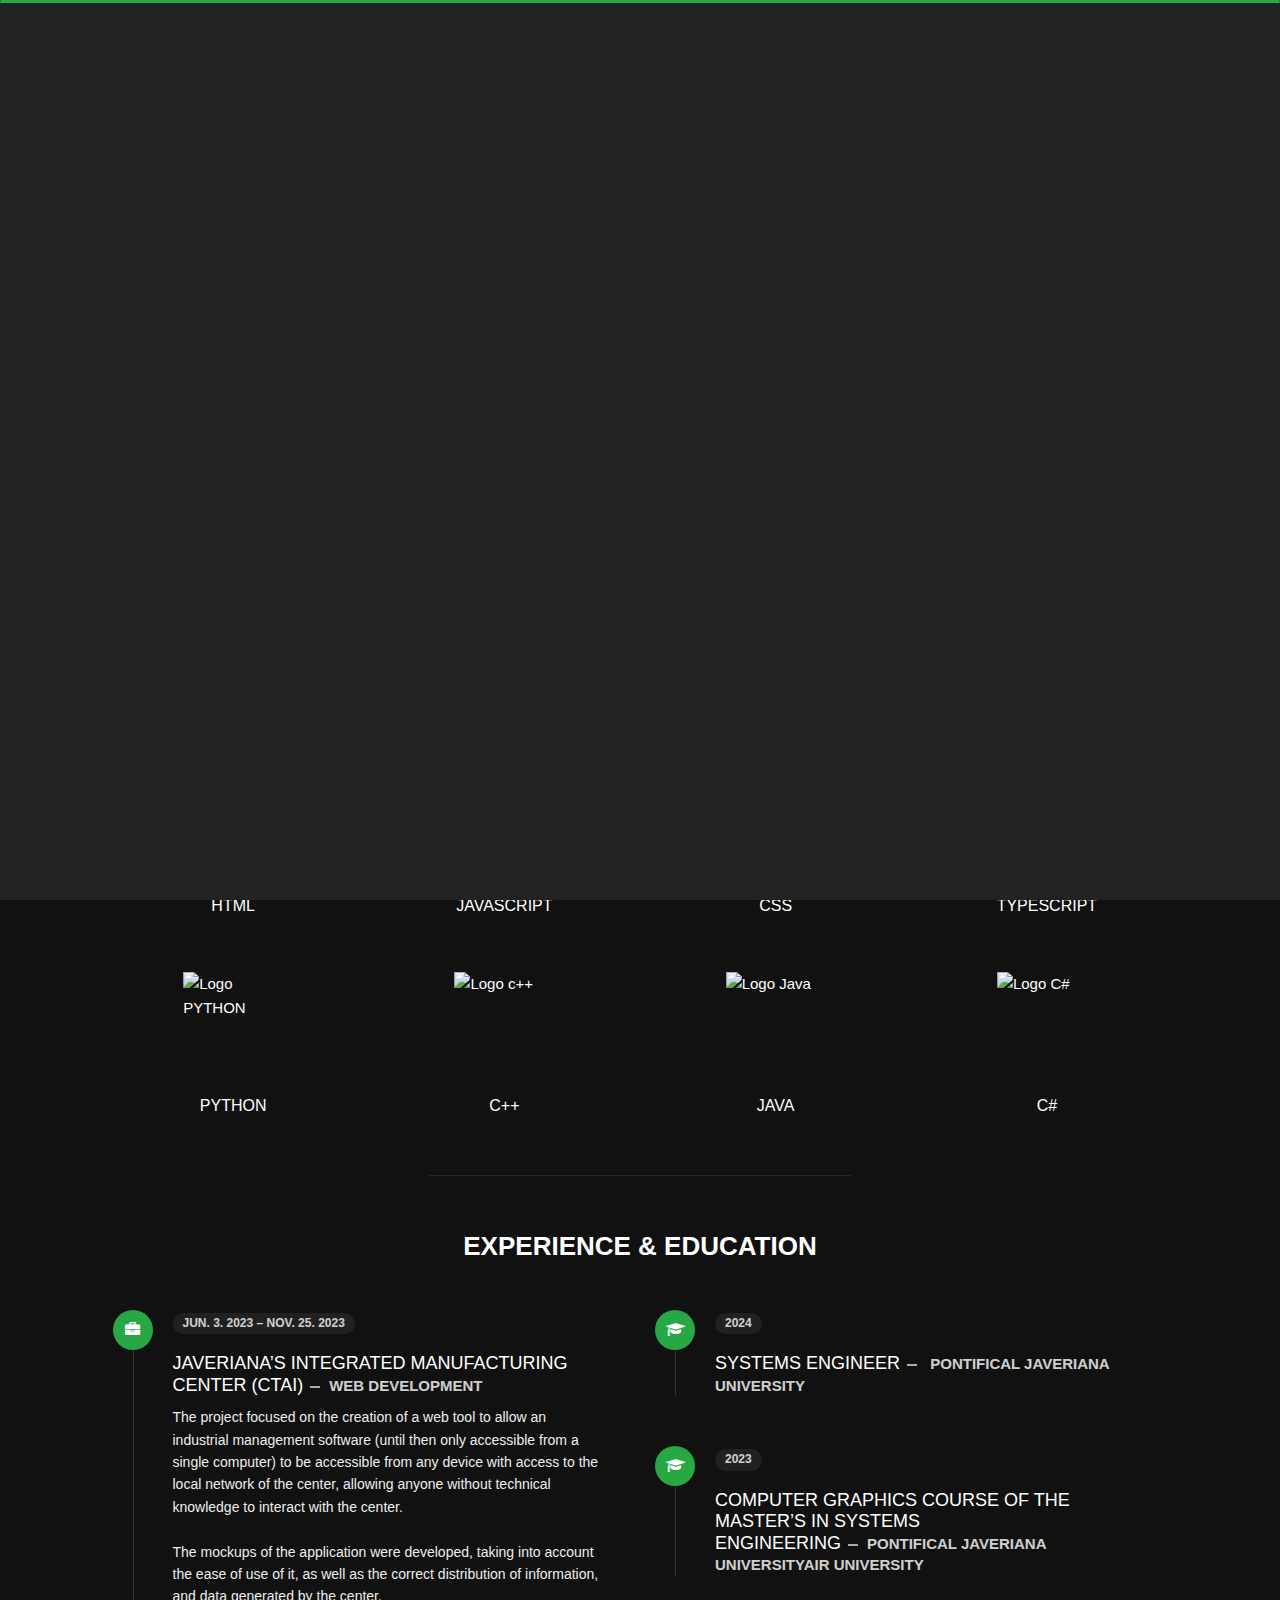
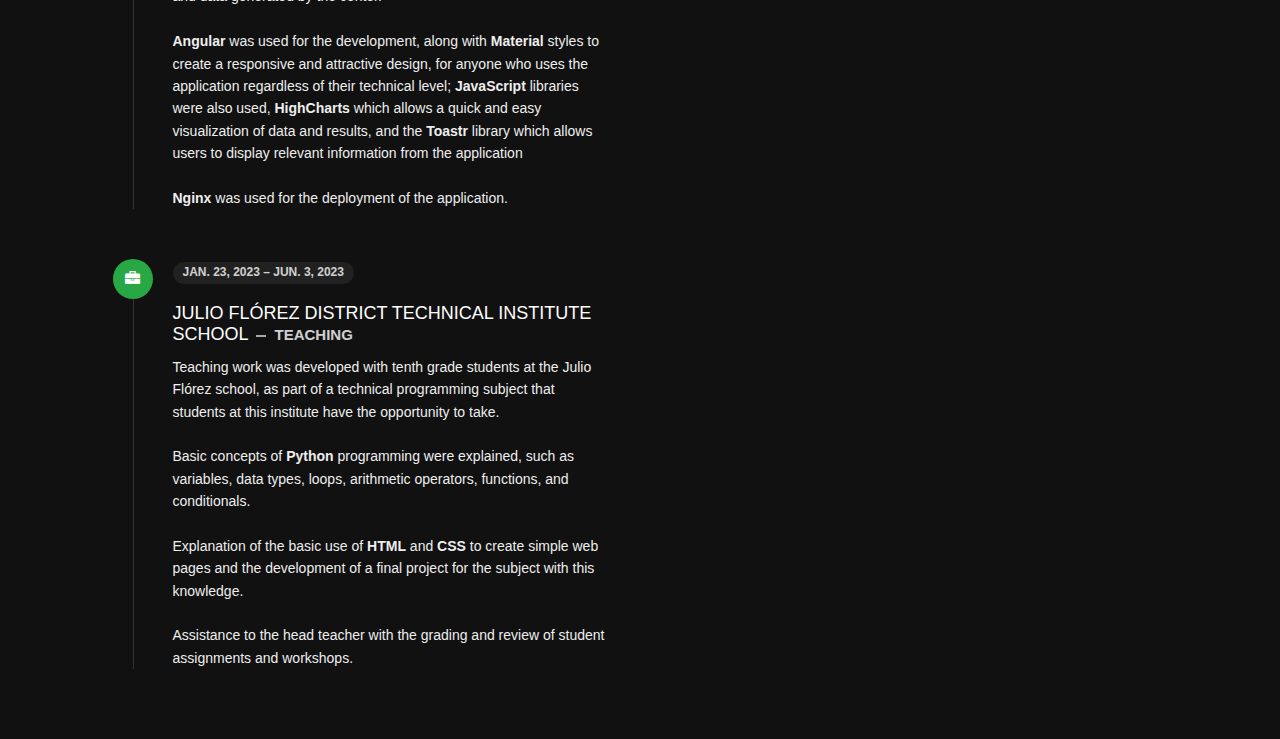
==== about.html @ 134a29f6 "Change" ====
﻿<!DOCTYPE html>
<html lang="en">

<head>
    <meta charset="utf-8">
    <title>About - Inam Personal Portfolio</title>
    <meta name="viewport" content="width=device-width, initial-scale=1">

    <!-- Template Google Fonts -->
    <link href="../../css.css?family=Poppins:400,400i,500,500i,600,600i,700,700i,800,800i,900,900i" rel="stylesheet">
    <link href="../../css-1.css?family=Open+Sans:300,400,400i,600,600i,700" rel="stylesheet">

    <!-- Template CSS Files -->
    <link href="css/bootstrap.min.css" rel="stylesheet">
    <link href="css/preloader.min.css" rel="stylesheet">
    <link href="css/circle.css" rel="stylesheet">
    <link href="css/font-awesome.min.css" rel="stylesheet">
    <link href="css/fm.revealator.jquery.min.css" rel="stylesheet">
    <link href="css/style.css" rel="stylesheet">

    <!-- CSS Skin File -->
    <link href="css/skins/yellow.css" rel="stylesheet">

    <!-- Live Style Switcher - demo only -->
    <link rel="alternate stylesheet" type="text/css" title="blue" href="css/skins/blue.css">
    <link rel="alternate stylesheet" type="text/css" title="green" href="css/skins/green.css">
    <link rel="alternate stylesheet" type="text/css" title="yellow" href="css/skins/yellow.css">
    <link rel="alternate stylesheet" type="text/css" title="blueviolet" href="css/skins/blueviolet.css">
    <link rel="alternate stylesheet" type="text/css" title="goldenrod" href="css/skins/goldenrod.css">
    <link rel="alternate stylesheet" type="text/css" title="magenta" href="css/skins/magenta.css">
    <link rel="alternate stylesheet" type="text/css" title="orange" href="css/skins/orange.css">
    <link rel="alternate stylesheet" type="text/css" title="purple" href="css/skins/purple.css">
    <link rel="alternate stylesheet" type="text/css" title="red" href="css/skins/red.css">
    <link rel="alternate stylesheet" type="text/css" title="yellowgreen" href="css/skins/yellowgreen.css">
    <link rel="stylesheet" type="text/css" href="css/styleswitcher.css">

    <!-- Modernizr JS File -->
    <script src="js/modernizr.custom.js"></script>
</head>

<body class="about">
    <!-- Live Style Switcher Starts - demo only -->

    </div>

    <!-- Live Style Switcher Ends - demo only -->
    <!-- Header Starts -->
    <header class="header" id="navbar-collapse-toggle">
        <!-- Fixed Navigation Starts -->
        <ul class="icon-menu d-none d-lg-block revealator-slideup revealator-once revealator-delay1">
            <li class="icon-box">
                <i class="fa fa-home"></i>
                <a href="index.html">
                    <h2>Home</h2>
                </a>
            </li>
            <li class="icon-box active">
                <i class="fa fa-user"></i>
                <a href="about.html">
                    <h2>About</h2>
                </a>
            </li>
            <li class="icon-box">
                <i class="fa fa-briefcase"></i>
                <a href="portfolio.html">
                    <h2>Portfolio</h2>
                </a>
            </li>
            <li class="icon-box">
                <i class="fa fa-envelope-open"></i>
                <a href="contact.html">
                    <h2>Contact</h2>
                </a>
            </li>
        </ul>
        <!-- Fixed Navigation Ends -->
        <!-- Mobile Menu Starts -->
        <nav role="navigation" class="d-block d-lg-none">
            <div id="menuToggle">
                <input type="checkbox">
                <span></span>
                <span></span>
                <span></span>
                <ul class="list-unstyled" id="menu">
                    <li><a href="index.html"><i class="fa fa-home"></i><span>Home</span></a></li>
                    <li class="active"><a href="about.html"><i class="fa fa-user"></i><span>About</span></a></li>
                    <li><a href="portfolio.html"><i class="fa fa-folder-open"></i><span>Portfolio</span></a></li>
                    <li><a href="contact.html"><i class="fa fa-envelope-open"></i><span>Contact</span></a></li>
                    <li><a href="blog.html"><i class="fa fa-comments"></i><span>Blog</span></a></li>
                </ul>
            </div>
        </nav>
        <!-- Mobile Menu Ends -->
    </header>
    <!-- Header Ends -->
    <!-- Page Title Starts -->
    <section class="title-section text-left text-sm-center revealator-slideup revealator-once revealator-delay1">
        <h1>ABOUT <span>ME</span></h1>
        <span class="title-bg">Resume</span>
    </section>
    <!-- Page Title Ends -->
    <!-- Main Content Starts -->
    <section class="main-content revealator-slideup revealator-once revealator-delay1">
        <div class="container">
            <div class="row">
                <!-- Personal Info Starts -->
                <div class="col-12 col-lg-5 col-xl-6">
                    <div class="row">
                        <div class="col-12">
                            <h3 class="text-uppercase custom-title mb-0 ft-wt-600">personal infos</h3>
                        </div>
                        <div class="col-12 d-block d-sm-none">
                            <img src="img/Me.jpeg" class="img-fluid main-img-mobile" alt="my picture">
                        </div>
                        <div class="col-6">
                            <ul class="about-list list-unstyled open-sans-font">
                                <li> <span class="title">first name :</span> <span
                                        class="value d-block d-sm-inline-block d-lg-block d-xl-inline-block">Mario
                                        Alejandro</span>
                                </li>
                                <li> <span class="title">last name :</span> <span
                                        class="value d-block d-sm-inline-block d-lg-block d-xl-inline-block">Ortiz
                                        Vargas</span> </li>
                                <li> <span class="title">Age :</span> <span
                                        class="value d-block d-sm-inline-block d-lg-block d-xl-inline-block">22
                                        Years</span> </li>
                                <li> <span class="title">Nationality :</span> <span
                                        class="value d-block d-sm-inline-block d-lg-block d-xl-inline-block">Colombian</span>
                                </li>

                            </ul>
                        </div>
                        <div class="col-6">
                            <ul class="about-list list-unstyled open-sans-font">
                                <li> <span class="title">Address :</span> <span
                                        class="value d-block d-sm-inline-block d-lg-block d-xl-inline-block">Bogotá</span>
                                </li>
                                <li> <span class="title">phone :</span> <span
                                        class="value d-block d-sm-inline-block d-lg-block d-xl-inline-block">+57 313
                                        3694 045</span>
                                </li>
                                <li> <span class="title">Email :</span> <span
                                        class="value d-block d-sm-inline-block d-lg-block d-xl-inline-block">mario_alejandrortiz@hotmail.com</span>
                                </li>
                                <li> <span class="title">langages :</span> <span
                                        class="value d-block d-sm-inline-block d-lg-block d-xl-inline-block">Spanish,
                                        English</span> </li>
                            </ul>
                        </div>
                        <!-- <div class="col-12 mt-3">
                        <a class="button" href="#">
                            <span class="button-text">Download CV</span>
                            <span class="button-icon fa fa-download"></span>
                        </a>
                    </div> -->
                    </div>
                </div>
                <!-- Personal Info Ends -->
                <!-- Boxes Starts -->
                <div class="col-12 col-lg-7 col-xl-6 mt-5 mt-lg-0">
                    <div class="row justify-content-center">
                        <div class="col-6">
                            <div class="box-stats with-margin">
                                <h3 class="poppins-font position-relative">1</h3>
                                <p class="open-sans-font m-0 position-relative text-uppercase">year of <span
                                        class="d-block">experience</span></p>
                            </div>
                        </div>
                        <div class="col-6">
                            <div class="box-stats with-margin">
                                <h3 class="poppins-font position-relative">10</h3>
                                <p class="open-sans-font m-0 position-relative text-uppercase">completed <span
                                        class="d-block">projects</span></p>
                            </div>
                        </div>
                        <div class="col-6">
                            <div class="box-stats">
                                <h3 class="poppins-font position-relative">15</h3>
                                <p class="open-sans-font m-0 position-relative text-uppercase">Happy<span
                                        class="d-block">customers</span></p>
                            </div>
                        </div>

                    </div>
                </div>
                <!-- Boxes Ends -->
            </div>
            <hr class="separator">
            <!-- Skills Starts -->
            <div class="row">
                <div class="col-12">
                    <h3
                        class="text-uppercase pb-4 pb-sm-5 mb-3 mb-sm-0 text-left text-sm-center custom-title ft-wt-600">
                        My Skills</h3>
                </div>
                <div class="col-6 col-md-3 mb-3 mb-sm-5 d-flex flex-column align-items-center">
                    <img src="https://upload.wikimedia.org/wikipedia/commons/thumb/6/61/HTML5_logo_and_wordmark.svg/512px-HTML5_logo_and_wordmark.svg.png"
                        alt="Logo HTML5" style="width: 100px; height: 100px;">
                    <h6 class="text-uppercase open-sans-font text-center mt-2 mt-sm-4">html</h6>
                </div>
                <div class="col-6 col-md-3 mb-3 mb-sm-5 d-flex flex-column align-items-center">
                    <img src="https://static.vecteezy.com/system/resources/previews/027/127/463/original/javascript-logo-javascript-icon-transparent-free-png.png"
                        alt="Logo JavaScript" style="width: 100px; height: 100px;">
                    <h6 class="text-uppercase open-sans-font text-center mt-2 mt-sm-4">JavaScript</h6>
                </div>
                <div class="col-6 col-md-3 mb-3 mb-sm-5 d-flex flex-column align-items-center">
                    <img src="https://cdn4.iconfinder.com/data/icons/social-media-logos-6/512/121-css3-512.png"
                        alt="Logo css" style="width: 100px; height: 100px;">
                    <h6 class="text-uppercase open-sans-font text-center mt-2 mt-sm-4">CSS</h6>
                </div>
                <div class="col-6 col-md-3 mb-3 mb-sm-5 d-flex flex-column align-items-center">
                    <img src="https://upload.wikimedia.org/wikipedia/commons/thumb/4/4c/Typescript_logo_2020.svg/2048px-Typescript_logo_2020.svg.png"
                        alt="Logo TYPESCRIPT" style="width: 100px; height: 100px;">
                    <h6 class="text-uppercase open-sans-font text-center mt-2 mt-sm-4">TYPESCRIPT</h6>
                </div>
                <div class="col-6 col-md-3 mb-3 mb-sm-5 d-flex flex-column align-items-center">
                    <img src="https://assets.stickpng.com/images/5848152fcef1014c0b5e4967.png" alt="Logo PYTHON"
                        style="width: 100px; height: 100px;">
                    <h6 class="text-uppercase open-sans-font text-center mt-2 mt-sm-4">PYTHON</h6>
                </div>
                <div class="col-6 col-md-3 mb-3 mb-sm-5 d-flex flex-column align-items-center">
                    <img src="https://upload.wikimedia.org/wikipedia/commons/3/32/C%2B%2B_logo.png" alt="Logo c++"
                        style="width: 100px; height: 100px;">
                    <h6 class="text-uppercase open-sans-font text-center mt-2 mt-sm-4">C++</h6>
                </div>
                <div class="col-6 col-md-3 mb-3 mb-sm-5 d-flex flex-column align-items-center">
                    <img src="https://cdn4.iconfinder.com/data/icons/logos-and-brands/512/181_Java_logo_logos-512.png"
                        alt="Logo Java" style="width: 100px; height: 100px;">
                    <h6 class="text-uppercase open-sans-font text-center mt-2 mt-sm-4">JAVA</h6>
                </div>
                <div class="col-6 col-md-3 mb-3 mb-sm-5 d-flex flex-column align-items-center">
                    <img src="https://seeklogo.com/images/C/c-sharp-c-logo-02F17714BA-seeklogo.com.png" alt="Logo C#"
                        style="width: 100px; height: 100px;">
                    <h6 class="text-uppercase open-sans-font text-center mt-2 mt-sm-4">C#</h6>
                </div>
            </div>
            <!-- Skills Ends -->
            <hr class="separator mt-1">
            <!-- Experience & Education Starts -->
            <div class="row">
                <div class="col-12">
                    <h3 class="text-uppercase pb-5 mb-0 text-left text-sm-center custom-title ft-wt-600">Experience
                        <span>&</span> Education
                    </h3>
                </div>
                <div class="col-lg-6 m-15px-tb">
                    <div class="resume-box">
                        <ul>
                            <li>
                                <div class="icon">
                                    <i class="fa fa-briefcase"></i>
                                </div>
                                <span class="time open-sans-font text-uppercase">Jun. 3. 2023 – Nov. 25. 2023
                                </span>
                                <h5 class="poppins-font text-uppercase">Javeriana’s Integrated Manufacturing Center
                                    (CTAI)<span class="place open-sans-font">Web Development</span></h5>
                                <p class="open-sans-font">
                                    The project focused on the creation of a web tool to allow an industrial
                                    management software (until then only accessible from a single computer) to be
                                    accessible from any device with access to the local network of the center, allowing
                                    anyone without technical knowledge to interact with the center.
                                    <br><br>
                                    The mockups of the application were developed, taking into account the ease of
                                    use of it, as well as the correct distribution of information, and data generated by
                                    the center.
                                    <br><br>
                                    <strong>Angular</strong> was used for the development, along with
                                    <strong>Material</strong> styles to
                                    create a
                                    responsive and attractive design, for anyone who uses the application regardless of
                                    their technical level; <strong>JavaScript</strong> libraries were also used,
                                    <strong>HighCharts</strong> which allows
                                    a
                                    quick and easy visualization of data and results, and the <strong>Toastr</strong> library which
                                    allows
                                    users to display relevant information from the application
                                    <br><br>
                                    <strong>Nginx</strong> was used for the deployment of the application.
                                </p>
                            </li>
                            <li>
                                <div class="icon">
                                    <i class="fa fa-briefcase"></i>
                                </div>
                                <span class="time open-sans-font text-uppercase">Jan. 23, 2023 – Jun. 3, 2023</span>
                                <h5 class="poppins-font text-uppercase">Julio Flórez District Technical Institute School<span
                                        class="place open-sans-font">Teaching</span></h5>
                                <p class="open-sans-font">
                                    Teaching work was developed with tenth grade students at the Julio Flórez school, 
                                    as part of a technical programming subject that students at this institute have the 
                                    opportunity to take.
                                    <br><br>
                                    Basic concepts of <strong>Python</strong> programming were explained, such as variables, data 
                                    types, loops, arithmetic operators, functions, and conditionals.
                                    <br><br>
                                    Explanation of the basic use of <strong>HTML</strong> and <strong>  CSS</strong> to create simple web pages and the 
                                    development of a final project for the subject with this knowledge.
                                    <br><br>
                                    Assistance to the head teacher with the grading and review of student assignments 
                                    and workshops.
                                </p>
                            </li>
                        </ul>
                    </div>
                </div>
                <div class="col-lg-6 m-15px-tb">
                    <div class="resume-box">
                        <ul>
                            <li>
                                <div class="icon">
                                    <i class="fa fa-graduation-cap"></i>
                                </div>
                                <span class="time open-sans-font text-uppercase">2024</span>
                                <h5 class="poppins-font text-uppercase">Systems Engineer<span
                                        class="place open-sans-font"> Pontifical Javeriana University</span></h5>
                               
                            </li>
                            <li>
                                <div class="icon">
                                    <i class="fa fa-graduation-cap"></i>
                                </div>
                                <span class="time open-sans-font text-uppercase">2023</span>
                                <h5 class="poppins-font text-uppercase">Computer Graphics course of the Master’s in Systems Engineering<span
                                        class="place open-sans-font">Pontifical Javeriana UniversityAir University</span></h5>
                            </li>
                           
                        </ul>
                    </div>
                </div>
            </div>
            <!-- Experience & Education Ends -->
        </div>
    </section>
    <!-- Main Content Ends -->

    <!-- Template JS Files -->
    <script src="js/jquery-3.5.0.min.js"></script>
    <script src="js/styleswitcher.js"></script>
    <script src="js/preloader.min.js"></script>
    <script src="js/fm.revealator.jquery.min.js"></script>
    <script src="js/imagesloaded.pkgd.min.js"></script>
    <script src="js/masonry.pkgd.min.js"></script>
    <script src="js/classie.js"></script>
    <script src="js/cbpGridGallery.js"></script>
    <script src="js/jquery.hoverdir.js"></script>
    <script src="js/popper.min.js"></script>
    <script src="js/bootstrap.js"></script>
    <script src="js/custom.js"></script>

</body>

</html>
---- css/preloader.min.css ----
.preloader{position:fixed;top:0;right:0;bottom:0;left:0;background-color:#111;transform-origin:bottom;z-index:111111}.preloader .black_wall{height:100%;background-color:#222;transform-origin:top;animation:preloader_slide 0.5s ease-in-out 0s 1 normal both}.preloader .loader{width:100%;height:3px;position:absolute;border-radius:2px;top:0;right:0;left:0;margin:auto;background-color:#FFC41F;transform-origin:left;animation:loader_running 3s ease-in-out 1s infinite normal both}.preloader.off{animation:preloader_slide 0.5s ease-in-out 0s 1 reverse both}@keyframes loader_running{0%{transform:scaleX(0);transform-origin:left}49%{transform:scaleX(1);transform-origin:left}50%{transform:scaleX(1);transform-origin:right}100%{transform-origin:right;transform:scaleX(0)}}@keyframes preloader_slide{from{transform:scaleY(0)}to{transform:scaleY(1)}}
---- css/circle.css ----
.rect-auto,
.c100.p51 .slice,
.c100.p52 .slice,
.c100.p53 .slice,
.c100.p54 .slice,
.c100.p55 .slice,
.c100.p56 .slice,
.c100.p57 .slice,
.c100.p58 .slice,
.c100.p59 .slice,
.c100.p60 .slice,
.c100.p61 .slice,
.c100.p62 .slice,
.c100.p63 .slice,
.c100.p64 .slice,
.c100.p65 .slice,
.c100.p66 .slice,
.c100.p67 .slice,
.c100.p68 .slice,
.c100.p69 .slice,
.c100.p70 .slice,
.c100.p71 .slice,
.c100.p72 .slice,
.c100.p73 .slice,
.c100.p74 .slice,
.c100.p75 .slice,
.c100.p76 .slice,
.c100.p77 .slice,
.c100.p78 .slice,
.c100.p79 .slice,
.c100.p80 .slice,
.c100.p81 .slice,
.c100.p82 .slice,
.c100.p83 .slice,
.c100.p84 .slice,
.c100.p85 .slice,
.c100.p86 .slice,
.c100.p87 .slice,
.c100.p88 .slice,
.c100.p89 .slice,
.c100.p90 .slice,
.c100.p91 .slice,
.c100.p92 .slice,
.c100.p93 .slice,
.c100.p94 .slice,
.c100.p95 .slice,
.c100.p96 .slice,
.c100.p97 .slice,
.c100.p98 .slice,
.c100.p99 .slice,
.c100.p100 .slice {
  clip: rect(auto, auto, auto, auto);
}
.pie,
.c100 .bar,
.c100.p51 .fill,
.c100.p52 .fill,
.c100.p53 .fill,
.c100.p54 .fill,
.c100.p55 .fill,
.c100.p56 .fill,
.c100.p57 .fill,
.c100.p58 .fill,
.c100.p59 .fill,
.c100.p60 .fill,
.c100.p61 .fill,
.c100.p62 .fill,
.c100.p63 .fill,
.c100.p64 .fill,
.c100.p65 .fill,
.c100.p66 .fill,
.c100.p67 .fill,
.c100.p68 .fill,
.c100.p69 .fill,
.c100.p70 .fill,
.c100.p71 .fill,
.c100.p72 .fill,
.c100.p73 .fill,
.c100.p74 .fill,
.c100.p75 .fill,
.c100.p76 .fill,
.c100.p77 .fill,
.c100.p78 .fill,
.c100.p79 .fill,
.c100.p80 .fill,
.c100.p81 .fill,
.c100.p82 .fill,
.c100.p83 .fill,
.c100.p84 .fill,
.c100.p85 .fill,
.c100.p86 .fill,
.c100.p87 .fill,
.c100.p88 .fill,
.c100.p89 .fill,
.c100.p90 .fill,
.c100.p91 .fill,
.c100.p92 .fill,
.c100.p93 .fill,
.c100.p94 .fill,
.c100.p95 .fill,
.c100.p96 .fill,
.c100.p97 .fill,
.c100.p98 .fill,
.c100.p99 .fill,
.c100.p100 .fill {
  position: absolute;
  border: 0.08em solid #307bbb;
  width: 0.84em;
  height: 0.84em;
  clip: rect(0em, 0.5em, 1em, 0em);
  border-radius: 50%;
  -webkit-transform: rotate(0deg);
  -moz-transform: rotate(0deg);
  -ms-transform: rotate(0deg);
  -o-transform: rotate(0deg);
  transform: rotate(0deg);
}
.pie-fill,
.c100.p51 .bar:after,
.c100.p51 .fill,
.c100.p52 .bar:after,
.c100.p52 .fill,
.c100.p53 .bar:after,
.c100.p53 .fill,
.c100.p54 .bar:after,
.c100.p54 .fill,
.c100.p55 .bar:after,
.c100.p55 .fill,
.c100.p56 .bar:after,
.c100.p56 .fill,
.c100.p57 .bar:after,
.c100.p57 .fill,
.c100.p58 .bar:after,
.c100.p58 .fill,
.c100.p59 .bar:after,
.c100.p59 .fill,
.c100.p60 .bar:after,
.c100.p60 .fill,
.c100.p61 .bar:after,
.c100.p61 .fill,
.c100.p62 .bar:after,
.c100.p62 .fill,
.c100.p63 .bar:after,
.c100.p63 .fill,
.c100.p64 .bar:after,
.c100.p64 .fill,
.c100.p65 .bar:after,
.c100.p65 .fill,
.c100.p66 .bar:after,
.c100.p66 .fill,
.c100.p67 .bar:after,
.c100.p67 .fill,
.c100.p68 .bar:after,
.c100.p68 .fill,
.c100.p69 .bar:after,
.c100.p69 .fill,
.c100.p70 .bar:after,
.c100.p70 .fill,
.c100.p71 .bar:after,
.c100.p71 .fill,
.c100.p72 .bar:after,
.c100.p72 .fill,
.c100.p73 .bar:after,
.c100.p73 .fill,
.c100.p74 .bar:after,
.c100.p74 .fill,
.c100.p75 .bar:after,
.c100.p75 .fill,
.c100.p76 .bar:after,
.c100.p76 .fill,
.c100.p77 .bar:after,
.c100.p77 .fill,
.c100.p78 .bar:after,
.c100.p78 .fill,
.c100.p79 .bar:after,
.c100.p79 .fill,
.c100.p80 .bar:after,
.c100.p80 .fill,
.c100.p81 .bar:after,
.c100.p81 .fill,
.c100.p82 .bar:after,
.c100.p82 .fill,
.c100.p83 .bar:after,
.c100.p83 .fill,
.c100.p84 .bar:after,
.c100.p84 .fill,
.c100.p85 .bar:after,
.c100.p85 .fill,
.c100.p86 .bar:after,
.c100.p86 .fill,
.c100.p87 .bar:after,
.c100.p87 .fill,
.c100.p88 .bar:after,
.c100.p88 .fill,
.c100.p89 .bar:after,
.c100.p89 .fill,
.c100.p90 .bar:after,
.c100.p90 .fill,
.c100.p91 .bar:after,
.c100.p91 .fill,
.c100.p92 .bar:after,
.c100.p92 .fill,
.c100.p93 .bar:after,
.c100.p93 .fill,
.c100.p94 .bar:after,
.c100.p94 .fill,
.c100.p95 .bar:after,
.c100.p95 .fill,
.c100.p96 .bar:after,
.c100.p96 .fill,
.c100.p97 .bar:after,
.c100.p97 .fill,
.c100.p98 .bar:after,
.c100.p98 .fill,
.c100.p99 .bar:after,
.c100.p99 .fill,
.c100.p100 .bar:after,
.c100.p100 .fill {
  -webkit-transform: rotate(180deg);
  -moz-transform: rotate(180deg);
  -ms-transform: rotate(180deg);
  -o-transform: rotate(180deg);
  transform: rotate(180deg);
}
.c100 {
  position: relative;
  font-size: 120px;
  width: 1em;
  height: 1em;
  border-radius: 50%;
  float: left;
  margin: 0 0.1em 0.1em 0;
  background-color: #cccccc;
}
.c100 *,
.c100 *:before,
.c100 *:after {
  -webkit-box-sizing: content-box;
  -moz-box-sizing: content-box;
  box-sizing: content-box;
}
.c100.center {
  float: none;
  margin: 0 auto;
}
.c100.big {
  font-size: 240px;
}
.c100.small {
  font-size: 80px;
}
.c100 > span {
  position: absolute;
  width: 100%;
  z-index: 1;
  left: 0;
  top: 0;
  width: 5em;
  line-height: 5em;
  font-size: 0.2em;
  color: #cccccc;
  display: block;
  text-align: center;
  white-space: nowrap;
  -webkit-transition-property: all;
  -moz-transition-property: all;
  -o-transition-property: all;
  transition-property: all;
  -webkit-transition-duration: 0.2s;
  -moz-transition-duration: 0.2s;
  -o-transition-duration: 0.2s;
  transition-duration: 0.2s;
  -webkit-transition-timing-function: ease-out;
  -moz-transition-timing-function: ease-out;
  -o-transition-timing-function: ease-out;
  transition-timing-function: ease-out;
}
.c100:after {
  position: absolute;
  top: 0.08em;
  left: 0.08em;
  display: block;
  content: " ";
  border-radius: 50%;
  background-color: #f5f5f5;
  width: 0.84em;
  height: 0.84em;
  -webkit-transition-property: all;
  -moz-transition-property: all;
  -o-transition-property: all;
  transition-property: all;
  -webkit-transition-duration: 0.2s;
  -moz-transition-duration: 0.2s;
  -o-transition-duration: 0.2s;
  transition-duration: 0.2s;
  -webkit-transition-timing-function: ease-in;
  -moz-transition-timing-function: ease-in;
  -o-transition-timing-function: ease-in;
  transition-timing-function: ease-in;
}
.c100 .slice {
  position: absolute;
  width: 1em;
  height: 1em;
  clip: rect(0em, 1em, 1em, 0.5em);
}
.c100.p1 .bar {
  -webkit-transform: rotate(3.6deg);
  -moz-transform: rotate(3.6deg);
  -ms-transform: rotate(3.6deg);
  -o-transform: rotate(3.6deg);
  transform: rotate(3.6deg);
}
.c100.p2 .bar {
  -webkit-transform: rotate(7.2deg);
  -moz-transform: rotate(7.2deg);
  -ms-transform: rotate(7.2deg);
  -o-transform: rotate(7.2deg);
  transform: rotate(7.2deg);
}
.c100.p3 .bar {
  -webkit-transform: rotate(10.8deg);
  -moz-transform: rotate(10.8deg);
  -ms-transform: rotate(10.8deg);
  -o-transform: rotate(10.8deg);
  transform: rotate(10.8deg);
}
.c100.p4 .bar {
  -webkit-transform: rotate(14.4deg);
  -moz-transform: rotate(14.4deg);
  -ms-transform: rotate(14.4deg);
  -o-transform: rotate(14.4deg);
  transform: rotate(14.4deg);
}
.c100.p5 .bar {
  -webkit-transform: rotate(18deg);
  -moz-transform: rotate(18deg);
  -ms-transform: rotate(18deg);
  -o-transform: rotate(18deg);
  transform: rotate(18deg);
}
.c100.p6 .bar {
  -webkit-transform: rotate(21.6deg);
  -moz-transform: rotate(21.6deg);
  -ms-transform: rotate(21.6deg);
  -o-transform: rotate(21.6deg);
  transform: rotate(21.6deg);
}
.c100.p7 .bar {
  -webkit-transform: rotate(25.2deg);
  -moz-transform: rotate(25.2deg);
  -ms-transform: rotate(25.2deg);
  -o-transform: rotate(25.2deg);
  transform: rotate(25.2deg);
}
.c100.p8 .bar {
  -webkit-transform: rotate(28.8deg);
  -moz-transform: rotate(28.8deg);
  -ms-transform: rotate(28.8deg);
  -o-transform: rotate(28.8deg);
  transform: rotate(28.8deg);
}
.c100.p9 .bar {
  -webkit-transform: rotate(32.4deg);
  -moz-transform: rotate(32.4deg);
  -ms-transform: rotate(32.4deg);
  -o-transform: rotate(32.4deg);
  transform: rotate(32.4deg);
}
.c100.p10 .bar {
  -webkit-transform: rotate(36deg);
  -moz-transform: rotate(36deg);
  -ms-transform: rotate(36deg);
  -o-transform: rotate(36deg);
  transform: rotate(36deg);
}
.c100.p11 .bar {
  -webkit-transform: rotate(39.6deg);
  -moz-transform: rotate(39.6deg);
  -ms-transform: rotate(39.6deg);
  -o-transform: rotate(39.6deg);
  transform: rotate(39.6deg);
}
.c100.p12 .bar {
  -webkit-transform: rotate(43.2deg);
  -moz-transform: rotate(43.2deg);
  -ms-transform: rotate(43.2deg);
  -o-transform: rotate(43.2deg);
  transform: rotate(43.2deg);
}
.c100.p13 .bar {
  -webkit-transform: rotate(46.800000000000004deg);
  -moz-transform: rotate(46.800000000000004deg);
  -ms-transform: rotate(46.800000000000004deg);
  -o-transform: rotate(46.800000000000004deg);
  transform: rotate(46.800000000000004deg);
}
.c100.p14 .bar {
  -webkit-transform: rotate(50.4deg);
  -moz-transform: rotate(50.4deg);
  -ms-transform: rotate(50.4deg);
  -o-transform: rotate(50.4deg);
  transform: rotate(50.4deg);
}
.c100.p15 .bar {
  -webkit-transform: rotate(54deg);
  -moz-transform: rotate(54deg);
  -ms-transform: rotate(54deg);
  -o-transform: rotate(54deg);
  transform: rotate(54deg);
}
.c100.p16 .bar {
  -webkit-transform: rotate(57.6deg);
  -moz-transform: rotate(57.6deg);
  -ms-transform: rotate(57.6deg);
  -o-transform: rotate(57.6deg);
  transform: rotate(57.6deg);
}
.c100.p17 .bar {
  -webkit-transform: rotate(61.2deg);
  -moz-transform: rotate(61.2deg);
  -ms-transform: rotate(61.2deg);
  -o-transform: rotate(61.2deg);
  transform: rotate(61.2deg);
}
.c100.p18 .bar {
  -webkit-transform: rotate(64.8deg);
  -moz-transform: rotate(64.8deg);
  -ms-transform: rotate(64.8deg);
  -o-transform: rotate(64.8deg);
  transform: rotate(64.8deg);
}
.c100.p19 .bar {
  -webkit-transform: rotate(68.4deg);
  -moz-transform: rotate(68.4deg);
  -ms-transform: rotate(68.4deg);
  -o-transform: rotate(68.4deg);
  transform: rotate(68.4deg);
}
.c100.p20 .bar {
  -webkit-transform: rotate(72deg);
  -moz-transform: rotate(72deg);
  -ms-transform: rotate(72deg);
  -o-transform: rotate(72deg);
  transform: rotate(72deg);
}
.c100.p21 .bar {
  -webkit-transform: rotate(75.60000000000001deg);
  -moz-transform: rotate(75.60000000000001deg);
  -ms-transform: rotate(75.60000000000001deg);
  -o-transform: rotate(75.60000000000001deg);
  transform: rotate(75.60000000000001deg);
}
.c100.p22 .bar {
  -webkit-transform: rotate(79.2deg);
  -moz-transform: rotate(79.2deg);
  -ms-transform: rotate(79.2deg);
  -o-transform: rotate(79.2deg);
  transform: rotate(79.2deg);
}
.c100.p23 .bar {
  -webkit-transform: rotate(82.8deg);
  -moz-transform: rotate(82.8deg);
  -ms-transform: rotate(82.8deg);
  -o-transform: rotate(82.8deg);
  transform: rotate(82.8deg);
}
.c100.p24 .bar {
  -webkit-transform: rotate(86.4deg);
  -moz-transform: rotate(86.4deg);
  -ms-transform: rotate(86.4deg);
  -o-transform: rotate(86.4deg);
  transform: rotate(86.4deg);
}
.c100.p25 .bar {
  -webkit-transform: rotate(90deg);
  -moz-transform: rotate(90deg);
  -ms-transform: rotate(90deg);
  -o-transform: rotate(90deg);
  transform: rotate(90deg);
}
.c100.p26 .bar {
  -webkit-transform: rotate(93.60000000000001deg);
  -moz-transform: rotate(93.60000000000001deg);
  -ms-transform: rotate(93.60000000000001deg);
  -o-transform: rotate(93.60000000000001deg);
  transform: rotate(93.60000000000001deg);
}
.c100.p27 .bar {
  -webkit-transform: rotate(97.2deg);
  -moz-transform: rotate(97.2deg);
  -ms-transform: rotate(97.2deg);
  -o-transform: rotate(97.2deg);
  transform: rotate(97.2deg);
}
.c100.p28 .bar {
  -webkit-transform: rotate(100.8deg);
  -moz-transform: rotate(100.8deg);
  -ms-transform: rotate(100.8deg);
  -o-transform: rotate(100.8deg);
  transform: rotate(100.8deg);
}
.c100.p29 .bar {
  -webkit-transform: rotate(104.4deg);
  -moz-transform: rotate(104.4deg);
  -ms-transform: rotate(104.4deg);
  -o-transform: rotate(104.4deg);
  transform: rotate(104.4deg);
}
.c100.p30 .bar {
  -webkit-transform: rotate(108deg);
  -moz-transform: rotate(108deg);
  -ms-transform: rotate(108deg);
  -o-transform: rotate(108deg);
  transform: rotate(108deg);
}
.c100.p31 .bar {
  -webkit-transform: rotate(111.60000000000001deg);
  -moz-transform: rotate(111.60000000000001deg);
  -ms-transform: rotate(111.60000000000001deg);
  -o-transform: rotate(111.60000000000001deg);
  transform: rotate(111.60000000000001deg);
}
.c100.p32 .bar {
  -webkit-transform: rotate(115.2deg);
  -moz-transform: rotate(115.2deg);
  -ms-transform: rotate(115.2deg);
  -o-transform: rotate(115.2deg);
  transform: rotate(115.2deg);
}
.c100.p33 .bar {
  -webkit-transform: rotate(118.8deg);
  -moz-transform: rotate(118.8deg);
  -ms-transform: rotate(118.8deg);
  -o-transform: rotate(118.8deg);
  transform: rotate(118.8deg);
}
.c100.p34 .bar {
  -webkit-transform: rotate(122.4deg);
  -moz-transform: rotate(122.4deg);
  -ms-transform: rotate(122.4deg);
  -o-transform: rotate(122.4deg);
  transform: rotate(122.4deg);
}
.c100.p35 .bar {
  -webkit-transform: rotate(126deg);
  -moz-transform: rotate(126deg);
  -ms-transform: rotate(126deg);
  -o-transform: rotate(126deg);
  transform: rotate(126deg);
}
.c100.p36 .bar {
  -webkit-transform: rotate(129.6deg);
  -moz-transform: rotate(129.6deg);
  -ms-transform: rotate(129.6deg);
  -o-transform: rotate(129.6deg);
  transform: rotate(129.6deg);
}
.c100.p37 .bar {
  -webkit-transform: rotate(133.20000000000002deg);
  -moz-transform: rotate(133.20000000000002deg);
  -ms-transform: rotate(133.20000000000002deg);
  -o-transform: rotate(133.20000000000002deg);
  transform: rotate(133.20000000000002deg);
}
.c100.p38 .bar {
  -webkit-transform: rotate(136.8deg);
  -moz-transform: rotate(136.8deg);
  -ms-transform: rotate(136.8deg);
  -o-transform: rotate(136.8deg);
  transform: rotate(136.8deg);
}
.c100.p39 .bar {
  -webkit-transform: rotate(140.4deg);
  -moz-transform: rotate(140.4deg);
  -ms-transform: rotate(140.4deg);
  -o-transform: rotate(140.4deg);
  transform: rotate(140.4deg);
}
.c100.p40 .bar {
  -webkit-transform: rotate(144deg);
  -moz-transform: rotate(144deg);
  -ms-transform: rotate(144deg);
  -o-transform: rotate(144deg);
  transform: rotate(144deg);
}
.c100.p41 .bar {
  -webkit-transform: rotate(147.6deg);
  -moz-transform: rotate(147.6deg);
  -ms-transform: rotate(147.6deg);
  -o-transform: rotate(147.6deg);
  transform: rotate(147.6deg);
}
.c100.p42 .bar {
  -webkit-transform: rotate(151.20000000000002deg);
  -moz-transform: rotate(151.20000000000002deg);
  -ms-transform: rotate(151.20000000000002deg);
  -o-transform: rotate(151.20000000000002deg);
  transform: rotate(151.20000000000002deg);
}
.c100.p43 .bar {
  -webkit-transform: rotate(154.8deg);
  -moz-transform: rotate(154.8deg);
  -ms-transform: rotate(154.8deg);
  -o-transform: rotate(154.8deg);
  transform: rotate(154.8deg);
}
.c100.p44 .bar {
  -webkit-transform: rotate(158.4deg);
  -moz-transform: rotate(158.4deg);
  -ms-transform: rotate(158.4deg);
  -o-transform: rotate(158.4deg);
  transform: rotate(158.4deg);
}
.c100.p45 .bar {
  -webkit-transform: rotate(162deg);
  -moz-transform: rotate(162deg);
  -ms-transform: rotate(162deg);
  -o-transform: rotate(162deg);
  transform: rotate(162deg);
}
.c100.p46 .bar {
  -webkit-transform: rotate(165.6deg);
  -moz-transform: rotate(165.6deg);
  -ms-transform: rotate(165.6deg);
  -o-transform: rotate(165.6deg);
  transform: rotate(165.6deg);
}
.c100.p47 .bar {
  -webkit-transform: rotate(169.20000000000002deg);
  -moz-transform: rotate(169.20000000000002deg);
  -ms-transform: rotate(169.20000000000002deg);
  -o-transform: rotate(169.20000000000002deg);
  transform: rotate(169.20000000000002deg);
}
.c100.p48 .bar {
  -webkit-transform: rotate(172.8deg);
  -moz-transform: rotate(172.8deg);
  -ms-transform: rotate(172.8deg);
  -o-transform: rotate(172.8deg);
  transform: rotate(172.8deg);
}
.c100.p49 .bar {
  -webkit-transform: rotate(176.4deg);
  -moz-transform: rotate(176.4deg);
  -ms-transform: rotate(176.4deg);
  -o-transform: rotate(176.4deg);
  transform: rotate(176.4deg);
}
.c100.p50 .bar {
  -webkit-transform: rotate(180deg);
  -moz-transform: rotate(180deg);
  -ms-transform: rotate(180deg);
  -o-transform: rotate(180deg);
  transform: rotate(180deg);
}
.c100.p51 .bar {
  -webkit-transform: rotate(183.6deg);
  -moz-transform: rotate(183.6deg);
  -ms-transform: rotate(183.6deg);
  -o-transform: rotate(183.6deg);
  transform: rotate(183.6deg);
}
.c100.p52 .bar {
  -webkit-transform: rotate(187.20000000000002deg);
  -moz-transform: rotate(187.20000000000002deg);
  -ms-transform: rotate(187.20000000000002deg);
  -o-transform: rotate(187.20000000000002deg);
  transform: rotate(187.20000000000002deg);
}
.c100.p53 .bar {
  -webkit-transform: rotate(190.8deg);
  -moz-transform: rotate(190.8deg);
  -ms-transform: rotate(190.8deg);
  -o-transform: rotate(190.8deg);
  transform: rotate(190.8deg);
}
.c100.p54 .bar {
  -webkit-transform: rotate(194.4deg);
  -moz-transform: rotate(194.4deg);
  -ms-transform: rotate(194.4deg);
  -o-transform: rotate(194.4deg);
  transform: rotate(194.4deg);
}
.c100.p55 .bar {
  -webkit-transform: rotate(198deg);
  -moz-transform: rotate(198deg);
  -ms-transform: rotate(198deg);
  -o-transform: rotate(198deg);
  transform: rotate(198deg);
}
.c100.p56 .bar {
  -webkit-transform: rotate(201.6deg);
  -moz-transform: rotate(201.6deg);
  -ms-transform: rotate(201.6deg);
  -o-transform: rotate(201.6deg);
  transform: rotate(201.6deg);
}
.c100.p57 .bar {
  -webkit-transform: rotate(205.20000000000002deg);
  -moz-transform: rotate(205.20000000000002deg);
  -ms-transform: rotate(205.20000000000002deg);
  -o-transform: rotate(205.20000000000002deg);
  transform: rotate(205.20000000000002deg);
}
.c100.p58 .bar {
  -webkit-transform: rotate(208.8deg);
  -moz-transform: rotate(208.8deg);
  -ms-transform: rotate(208.8deg);
  -o-transform: rotate(208.8deg);
  transform: rotate(208.8deg);
}
.c100.p59 .bar {
  -webkit-transform: rotate(212.4deg);
  -moz-transform: rotate(212.4deg);
  -ms-transform: rotate(212.4deg);
  -o-transform: rotate(212.4deg);
  transform: rotate(212.4deg);
}
.c100.p60 .bar {
  -webkit-transform: rotate(216deg);
  -moz-transform: rotate(216deg);
  -ms-transform: rotate(216deg);
  -o-transform: rotate(216deg);
  transform: rotate(216deg);
}
.c100.p61 .bar {
  -webkit-transform: rotate(219.6deg);
  -moz-transform: rotate(219.6deg);
  -ms-transform: rotate(219.6deg);
  -o-transform: rotate(219.6deg);
  transform: rotate(219.6deg);
}
.c100.p62 .bar {
  -webkit-transform: rotate(223.20000000000002deg);
  -moz-transform: rotate(223.20000000000002deg);
  -ms-transform: rotate(223.20000000000002deg);
  -o-transform: rotate(223.20000000000002deg);
  transform: rotate(223.20000000000002deg);
}
.c100.p63 .bar {
  -webkit-transform: rotate(226.8deg);
  -moz-transform: rotate(226.8deg);
  -ms-transform: rotate(226.8deg);
  -o-transform: rotate(226.8deg);
  transform: rotate(226.8deg);
}
.c100.p64 .bar {
  -webkit-transform: rotate(230.4deg);
  -moz-transform: rotate(230.4deg);
  -ms-transform: rotate(230.4deg);
  -o-transform: rotate(230.4deg);
  transform: rotate(230.4deg);
}
.c100.p65 .bar {
  -webkit-transform: rotate(234deg);
  -moz-transform: rotate(234deg);
  -ms-transform: rotate(234deg);
  -o-transform: rotate(234deg);
  transform: rotate(234deg);
}
.c100.p66 .bar {
  -webkit-transform: rotate(237.6deg);
  -moz-transform: rotate(237.6deg);
  -ms-transform: rotate(237.6deg);
  -o-transform: rotate(237.6deg);
  transform: rotate(237.6deg);
}
.c100.p67 .bar {
  -webkit-transform: rotate(241.20000000000002deg);
  -moz-transform: rotate(241.20000000000002deg);
  -ms-transform: rotate(241.20000000000002deg);
  -o-transform: rotate(241.20000000000002deg);
  transform: rotate(241.20000000000002deg);
}
.c100.p68 .bar {
  -webkit-transform: rotate(244.8deg);
  -moz-transform: rotate(244.8deg);
  -ms-transform: rotate(244.8deg);
  -o-transform: rotate(244.8deg);
  transform: rotate(244.8deg);
}
.c100.p69 .bar {
  -webkit-transform: rotate(248.4deg);
  -moz-transform: rotate(248.4deg);
  -ms-transform: rotate(248.4deg);
  -o-transform: rotate(248.4deg);
  transform: rotate(248.4deg);
}
.c100.p70 .bar {
  -webkit-transform: rotate(252deg);
  -moz-transform: rotate(252deg);
  -ms-transform: rotate(252deg);
  -o-transform: rotate(252deg);
  transform: rotate(252deg);
}
.c100.p71 .bar {
  -webkit-transform: rotate(255.6deg);
  -moz-transform: rotate(255.6deg);
  -ms-transform: rotate(255.6deg);
  -o-transform: rotate(255.6deg);
  transform: rotate(255.6deg);
}
.c100.p72 .bar {
  -webkit-transform: rotate(259.2deg);
  -moz-transform: rotate(259.2deg);
  -ms-transform: rotate(259.2deg);
  -o-transform: rotate(259.2deg);
  transform: rotate(259.2deg);
}
.c100.p73 .bar {
  -webkit-transform: rotate(262.8deg);
  -moz-transform: rotate(262.8deg);
  -ms-transform: rotate(262.8deg);
  -o-transform: rotate(262.8deg);
  transform: rotate(262.8deg);
}
.c100.p74 .bar {
  -webkit-transform: rotate(266.40000000000003deg);
  -moz-transform: rotate(266.40000000000003deg);
  -ms-transform: rotate(266.40000000000003deg);
  -o-transform: rotate(266.40000000000003deg);
  transform: rotate(266.40000000000003deg);
}
.c100.p75 .bar {
  -webkit-transform: rotate(270deg);
  -moz-transform: rotate(270deg);
  -ms-transform: rotate(270deg);
  -o-transform: rotate(270deg);
  transform: rotate(270deg);
}
.c100.p76 .bar {
  -webkit-transform: rotate(273.6deg);
  -moz-transform: rotate(273.6deg);
  -ms-transform: rotate(273.6deg);
  -o-transform: rotate(273.6deg);
  transform: rotate(273.6deg);
}
.c100.p77 .bar {
  -webkit-transform: rotate(277.2deg);
  -moz-transform: rotate(277.2deg);
  -ms-transform: rotate(277.2deg);
  -o-transform: rotate(277.2deg);
  transform: rotate(277.2deg);
}
.c100.p78 .bar {
  -webkit-transform: rotate(280.8deg);
  -moz-transform: rotate(280.8deg);
  -ms-transform: rotate(280.8deg);
  -o-transform: rotate(280.8deg);
  transform: rotate(280.8deg);
}
.c100.p79 .bar {
  -webkit-transform: rotate(284.40000000000003deg);
  -moz-transform: rotate(284.40000000000003deg);
  -ms-transform: rotate(284.40000000000003deg);
  -o-transform: rotate(284.40000000000003deg);
  transform: rotate(284.40000000000003deg);
}
.c100.p80 .bar {
  -webkit-transform: rotate(288deg);
  -moz-transform: rotate(288deg);
  -ms-transform: rotate(288deg);
  -o-transform: rotate(288deg);
  transform: rotate(288deg);
}
.c100.p81 .bar {
  -webkit-transform: rotate(291.6deg);
  -moz-transform: rotate(291.6deg);
  -ms-transform: rotate(291.6deg);
  -o-transform: rotate(291.6deg);
  transform: rotate(291.6deg);
}
.c100.p82 .bar {
  -webkit-transform: rotate(295.2deg);
  -moz-transform: rotate(295.2deg);
  -ms-transform: rotate(295.2deg);
  -o-transform: rotate(295.2deg);
  transform: rotate(295.2deg);
}
.c100.p83 .bar {
  -webkit-transform: rotate(298.8deg);
  -moz-transform: rotate(298.8deg);
  -ms-transform: rotate(298.8deg);
  -o-transform: rotate(298.8deg);
  transform: rotate(298.8deg);
}
.c100.p84 .bar {
  -webkit-transform: rotate(302.40000000000003deg);
  -moz-transform: rotate(302.40000000000003deg);
  -ms-transform: rotate(302.40000000000003deg);
  -o-transform: rotate(302.40000000000003deg);
  transform: rotate(302.40000000000003deg);
}
.c100.p85 .bar {
  -webkit-transform: rotate(306deg);
  -moz-transform: rotate(306deg);
  -ms-transform: rotate(306deg);
  -o-transform: rotate(306deg);
  transform: rotate(306deg);
}
.c100.p86 .bar {
  -webkit-transform: rotate(309.6deg);
  -moz-transform: rotate(309.6deg);
  -ms-transform: rotate(309.6deg);
  -o-transform: rotate(309.6deg);
  transform: rotate(309.6deg);
}
.c100.p87 .bar {
  -webkit-transform: rotate(313.2deg);
  -moz-transform: rotate(313.2deg);
  -ms-transform: rotate(313.2deg);
  -o-transform: rotate(313.2deg);
  transform: rotate(313.2deg);
}
.c100.p88 .bar {
  -webkit-transform: rotate(316.8deg);
  -moz-transform: rotate(316.8deg);
  -ms-transform: rotate(316.8deg);
  -o-transform: rotate(316.8deg);
  transform: rotate(316.8deg);
}
.c100.p89 .bar {
  -webkit-transform: rotate(320.40000000000003deg);
  -moz-transform: rotate(320.40000000000003deg);
  -ms-transform: rotate(320.40000000000003deg);
  -o-transform: rotate(320.40000000000003deg);
  transform: rotate(320.40000000000003deg);
}
.c100.p90 .bar {
  -webkit-transform: rotate(324deg);
  -moz-transform: rotate(324deg);
  -ms-transform: rotate(324deg);
  -o-transform: rotate(324deg);
  transform: rotate(324deg);
}
.c100.p91 .bar {
  -webkit-transform: rotate(327.6deg);
  -moz-transform: rotate(327.6deg);
  -ms-transform: rotate(327.6deg);
  -o-transform: rotate(327.6deg);
  transform: rotate(327.6deg);
}
.c100.p92 .bar {
  -webkit-transform: rotate(331.2deg);
  -moz-transform: rotate(331.2deg);
  -ms-transform: rotate(331.2deg);
  -o-transform: rotate(331.2deg);
  transform: rotate(331.2deg);
}
.c100.p93 .bar {
  -webkit-transform: rotate(334.8deg);
  -moz-transform: rotate(334.8deg);
  -ms-transform: rotate(334.8deg);
  -o-transform: rotate(334.8deg);
  transform: rotate(334.8deg);
}
.c100.p94 .bar {
  -webkit-transform: rotate(338.40000000000003deg);
  -moz-transform: rotate(338.40000000000003deg);
  -ms-transform: rotate(338.40000000000003deg);
  -o-transform: rotate(338.40000000000003deg);
  transform: rotate(338.40000000000003deg);
}
.c100.p95 .bar {
  -webkit-transform: rotate(342deg);
  -moz-transform: rotate(342deg);
  -ms-transform: rotate(342deg);
  -o-transform: rotate(342deg);
  transform: rotate(342deg);
}
.c100.p96 .bar {
  -webkit-transform: rotate(345.6deg);
  -moz-transform: rotate(345.6deg);
  -ms-transform: rotate(345.6deg);
  -o-transform: rotate(345.6deg);
  transform: rotate(345.6deg);
}
.c100.p97 .bar {
  -webkit-transform: rotate(349.2deg);
  -moz-transform: rotate(349.2deg);
  -ms-transform: rotate(349.2deg);
  -o-transform: rotate(349.2deg);
  transform: rotate(349.2deg);
}
.c100.p98 .bar {
  -webkit-transform: rotate(352.8deg);
  -moz-transform: rotate(352.8deg);
  -ms-transform: rotate(352.8deg);
  -o-transform: rotate(352.8deg);
  transform: rotate(352.8deg);
}
.c100.p99 .bar {
  -webkit-transform: rotate(356.40000000000003deg);
  -moz-transform: rotate(356.40000000000003deg);
  -ms-transform: rotate(356.40000000000003deg);
  -o-transform: rotate(356.40000000000003deg);
  transform: rotate(356.40000000000003deg);
}
.c100.p100 .bar {
  -webkit-transform: rotate(360deg);
  -moz-transform: rotate(360deg);
  -ms-transform: rotate(360deg);
  -o-transform: rotate(360deg);
  transform: rotate(360deg);
}
.c100:hover {
  cursor: default;
}

.c100.dark {
  background-color: #777777;
}
.c100.dark .bar,
.c100.dark .fill {
  border-color: #c6ff00 !important;
}
.c100.dark > span {
  color: #777777;
}
.c100.dark:after {
  background-color: #666666;
}
.c100.dark:hover > span {
  color: #c6ff00;
}
.c100.green .bar,
.c100.green .fill {
  border-color: #4db53c !important;
}
.c100.green:hover > span {
  color: #4db53c;
}
.c100.green.dark .bar,
.c100.green.dark .fill {
  border-color: #5fd400 !important;
}
.c100.green.dark:hover > span {
  color: #5fd400;
}
.c100.orange .bar,
.c100.orange .fill {
  border-color: #dd9d22 !important;
}
.c100.orange:hover > span {
  color: #dd9d22;
}
.c100.orange.dark .bar,
.c100.orange.dark .fill {
  border-color: #e08833 !important;
}
.c100.orange.dark:hover > span {
  color: #e08833;
}
---- css/style.css ----
/*
Template Name: Tunis - Personal Portfolio
Author: celtano
Author URI: http://themeforest.net/user/celtano
Description: Tunis - Personal Portfolio
Version: 1.0
*/

/*------------------------------------------------------------------
[Table of contents]
	+ General
	    - Miscellaneous
		- Light Body
		- Buttons
		- Page Title
	+ Header
		- Desktop Navigation
		- Mobile Navigation
	+ Pages
		- Homepage
		+ About
		    - Personal Info List
			- Box Stats
			- Resume
			- Skills
		+ Portfolio
		    - Grid
		    + Slideshow
                - Embedded Videos
                - Carousel
                - Navigation
        + Contact
            - Left Side
            - Contact Form
		+ Blog
            - Latest Posts
            - Pagination
	- Responsive Design Styles
-------------------------------------------------------------------*/

/* [ GENERAL ] */
/*================================================== */

/*** Miscellaneous ***/

html {
  overflow-x: hidden;
  height: 100%;
}

body {
  font-family: 'Poppins', sans-serif;
  font-size: 15px;
  color: #fff;
  font-weight: 500;
  line-height: 1.6;
  position: relative;
  background-size: cover;
  background-position: center;
  height: 100%;
  width: 100%;
  background-color: #111;
}

.poppins-font {
  font-family: 'Poppins', sans-serif;
}

.open-sans-font {
  font-family: 'Open Sans', sans-serif;
}

hr.separator {
  border-top: 1px solid #252525;
  margin: 70px auto 55px;
  max-width: 40%;
}

.ft-wt-600 {
  font-weight: 600;
}

.mb-30 {
  margin-bottom: 30px;
}

.no-transform {
  transform: none !important;
}

.custom-title {
  padding-bottom: 22px;
  font-size: 26px;
}

/*** Light Body ***/

body.light {
  color: #666;
  background-color: #fff;
}

body.home.light .home-details h1 span,
body.light .button .button-text {
  color: #666;
}

body.light .button:hover .button-text {
  color: #fff;
}

body.home.light .home-details h6 {
  color: #777;
}

body.home.light .bg {
  background-image: url(../img/light.jpg);
  background-size: cover;
  background-repeat: no-repeat;
  background-position: top;
  box-shadow: 0 0 7px rgba(0,0,0,.3);
}

body.light .preloader .black_wall {
  background-color: #eee;
}

body.light .preloader {
  background-color: #fff;
}

body.light .title-section h1 {
  color: #666;
}

body.light .title-bg {
  color: rgba(30, 37, 48, 0.07);
}

body.light.about .box-stats {
  border: 1px solid #ddd;
}

body.light.about .c100,
body.light.about .resume-box .time {
  background-color: #eee;
}

body.light.about .resume-box .time,
body.light.about .resume-box p {
  color: #666;
}

body.light.about .resume-box .place:before {
  background-color: #666;
}

body.light.about  .resume-box li:after {
  border-left: 1px solid #ddd;
}

body.light.about .c100 > span {
  color: #666;
}

body.light.about .c100:after {
  background-color: #fff;
}

body.light.portfolio .slideshow figure {
  background-color: #fff;
}

body.light.portfolio .slideshow ul > li:after {
  background: rgba(255,255,255,0.77);
}

body.light.portfolio .slideshow {
  background: rgba(0,0,0,0.7);
}

body.light.contact .contactform input[type=text],
body.light.contact .contactform input[type=email],
body.light.contact .contactform textarea {
  background-color: #fff;
  border: 1px solid #ddd;
  color: #666;
}

body.light.contact  ul.social li a {
  color: #666;
  background: #eee;
}

body.light.contact  ul.social li a:hover {
  color: #fff;
}

body.light.blog .post-content {
  background-color: #f2f2f2;
}

body.light.blog .post-content .entry-header h3 a {
  color: #666;
}

body.light.blog .page-link {
  color: #666;
  background-color: #eee;
  border: 1px solid #eee;
}

body.light.blog-post .meta {
  color: #888;
}

body.light.blog .page-item.active .page-link {
  color: #fff;
}

body.light hr.separator {
  border-top: 1px solid #ddd;
}

@media (min-width: 992px) {
  body.light .header ul.icon-menu li.icon-box {
    background-color: #eee;
  }

  body.light .header ul.icon-menu li.icon-box i {
    color: #666;
  }

  body.light .header ul.icon-menu li.icon-box.active,
  body.light .header ul.icon-menu li.icon-box:hover,
  body.light .header ul.icon-menu li.icon-box.active i,
  body.light .header ul.icon-menu li.icon-box:hover i {
    color: #fff;
  }
}

@media (max-width: 991px) {

  body.light .main-img-mobile {
    border: 4px solid #eee;
  }

  body.light #menuToggle {
    border: 1px solid #ddd;
  }

  body.light #menuToggle,
  body.light #menu {
    background: #eee;
  }

  body.light #menuToggle > span,
  body.light #menuToggle input:checked ~ span {
    background: #666;
  }

  body.light #menu li a {
    color: #666;
  }

  body.light #menu li:after {
    background: #ddd;
  }

  body.light.portfolio .slideshow nav {
    background: #eee;
    border-bottom: 1px solid #ddd;
  }

  body.light.portfolio .slideshow nav span img {
    display: none;
  }

  body.light.portfolio .slideshow nav span.nav-next {
    background-image: url("../img/projects/navigation/right-arrow.png");
    background-size: cover;
  }

  body.light.portfolio .slideshow nav span.nav-prev {
    background-image: url("../img/projects/navigation/left-arrow.png");
    background-size: cover;
  }

  body.light.portfolio .slideshow nav span.nav-close {
    background-image: url("../img/projects/navigation/close-button.png");
    background-size: cover;
  }

  body.light.portfolio .slideshow nav span.nav-next,
  body.light.portfolio .slideshow nav span.nav-prev {
    top: 51px;
  }

  body.light.portfolio .slideshow {
    background: #fff;
  }
}

@media (max-width: 576px) {
  body.light .title-section {
    background: #eee;
    border-bottom: 1px solid #ddd;
  }

  body.light #menuToggle {
    border: 0;
  }

  body.light.portfolio .slideshow nav span.nav-next,
  body.light.portfolio .slideshow nav span.nav-prev {
    top: 31px;
  }
}
/*** Buttons ***/
.button {
  overflow: hidden;
  display: inline-block;
  line-height: 1.4;
  border-radius: 35px;
  white-space: nowrap;
  text-overflow: ellipsis;
  text-align: center;
  cursor: pointer;
  vertical-align: middle;
  user-select: none;
  transition: 250ms all ease-in-out;
  text-transform: uppercase;
  text-decoration: none !important;
  position: relative;
  z-index: 1;
  padding: 16px 70px 16px 35px;
  font-size: 15px;
  font-weight: 600;
  color: #fff;
  background-color: transparent;
  outline: none !important;
}

.button .button-text {
  position: relative;
  z-index: 2;
  color: #fff;
  transition: .3s ease-out all;
}

.button:before {
  z-index: -1;
  content: '';
  position: absolute;
  top: 0;
  bottom: 0;
  left: 0;
  right: 0;
  transform: translateX(100%);
  transition: .3s ease-out all;
}

.button:hover .button-text {
  color: #ffffff;
}

.button:hover:before {
  transform: translateX(0);
}

.button-icon {
  position: absolute;
  right: -1px;
  top: -1px;
  bottom: 0;
  width: 55px;
  height: 55px;
  display: flex;
  justify-content: center;
  align-items: center;
  font-size: 19px;
  color: #ffffff;
  border-radius: 50%;
}

/*** Page Title ***/

.title-section {
  margin: 0 auto;
  width: 100%;
  position: relative;
  padding: 80px 0;
}

.title-section h1 {
  font-size: 56px;
  font-weight: 900;
  color: #fff;
  text-transform: uppercase;
  margin: 0;
}

.title-bg {
  font-size: 110px;
  left: 0;
  letter-spacing: 10px;
  line-height: 0.7;
  position: absolute;
  right: 0;
  top: 50%;
  text-transform: uppercase;
  font-weight: 800;
  -webkit-transform: translateY(-50%);
  -moz-transform: translateY(-50%);
  -ms-transform: translateY(-50%);
  -o-transform: translateY(-50%);
  transform: translateY(-50%);
  color: rgba(255, 255, 255, 0.07);
}

/* [ HEADER ] */
/*================================================== */

/*** Desktop Navigation ***/

@media (min-width: 992px) {

  /*** Navigation ***/

  .header {
    position: fixed;
    right: 30px;
    bottom: 0;
    z-index: 3;
    display: flex;
    align-items: center;
    height: calc(100vh - 200px);
    top: 100px;
    opacity: 1;
    transition: opacity 0.3s;
    -webkit-transition: opacity 0.3s;
  }

  .header.hide-header {
    z-index: 0 !important;
    opacity: 0;
  }

  .header ul.icon-menu {
    margin: 0;
    padding: 0;
  }

  .header ul.icon-menu li.icon-box {
    width: 50px;
    height: 50px;
    list-style: none;
    position: relative;
    display: flex;
    align-items: center;
    transition: .3s;
    margin: 20px 0;
    border-radius: 50%;
    background: #2b2a2a;
  }

  .header ul.icon-menu li.icon-box i {
    color: #ddd;
    font-size: 19px;
    transition: .3s;
  }

  .header ul.icon-menu li.icon-box.active,
  .header ul.icon-menu li.icon-box:hover,
  .header ul.icon-menu li.icon-box.active i,
  .header ul.icon-menu li.icon-box:hover i {
    color: #fff;
  }

  .header .icon-box h2 {
    font-size: 15px;
    font-weight: 500;
  }

  .header .icon-box a {
    display: block;
    padding: 0;
    width: 50px;
    height: 50px;
  }

  .header .icon-box i.fa {
    position: absolute;
    pointer-events: none;
  }

  .header .icon-menu i {
    left: 0;
    right: 0;
    margin: 0 auto;
    display: block;
    text-align: center;
    font-size: 35px;
    top: 15px;
  }

  .header .icon-box h2 {
    z-index: -1;
    position: absolute;
    top: 0;
    right: 0;
    opacity: 0;
    color: #fff;
    line-height: 50px;
    font-weight: 500;
    transition: all .3s;
    border-radius: 30px;
    text-transform: uppercase;
    padding: 0 25px 0 30px;
    height: 50px;
  }

  .header .icon-box a:hover h2 {
    opacity: 1;
    right: 27px;
    margin: 0;
    text-align: center;
    border-radius: 30px 0 0 30px;
  }
}

/* [ Pages ] */
/*================================================== */

/*** Homepage ***/

.home .color-block {
  position: fixed;
  height: 200%;
  width: 100%;
  transform: rotate(-15deg);
  left: -83%;
  top: -50%;
  background-color: #28a745;
}

.home
.home .container-home {
  display: flex;
  align-items: center;
  min-height: 100%;
}

.home .home-details > div {
  max-width: 550px;
  margin: 0 auto;
}

.home .home-details h1 {
  font-size: 51px;
  color: #28a745;
  line-height: 62px;
  font-weight: 700;
  margin: 18px 0 10px;
  position: relative;
  padding-left: 70px;
}
.contact .contactform input[type=text]:focus, .contact .contactform input[type=email]:focus, .contact .contactform textarea:focus, body.light.contact .contactform input[type=text]:focus, body.light.contact .contactform input[type=email]:focus, body.light.contact .contactform textarea:focus, .blog .page-item.active .page-link, .blog .page-link:hover, body.light.blog .page-item.active .page-link, body.light.blog .page-link:hover, .button {
  border: 1px solid #28a745;
}
.home .home-details h1:before, .about .resume-box .icon, .contact ul.social li a:hover, body.light.contact ul.social li a:hover, .preloader .loader, .blog .page-link:hover, .blog .page-item.active .page-link, body.light.blog .page-link:hover, body.light.blog .page-item.active .page-link, .portfolio .grid li figure div, .header ul.icon-menu li.icon-box.active, .header ul.icon-menu li.icon-box:hover, body.light .header ul.icon-menu li.icon-box.active, body.light .header ul.icon-menu li.icon-box:hover, .btn, .header .icon-box h2, .home .color-block, .title-section hr, .portfolio .slideshow .carousel-indicators li.active, .button:before, .button-icon {
  background-color: #28a745;
}
.home h1, .about .box-stats h3, .title-section h1 span, #menu li.active a, body.light #menu li.active a, .blog .post-container:hover .post-content .entry-header h3 a, .blog .post-content .entry-header h3 a:hover, .contact .custom-span-contact i, .portfolio .slideshow figcaption h3, .portfolio .slideshow a, .portfolio .grid figure:hover figcaption, .blog-post .meta i {
  color: #28a745;
}
.pie, .c100 .bar, .c100.p51 .fill, .c100.p52 .fill, .c100.p53 .fill, .c100.p54 .fill, .c100.p55 .fill, .c100.p56 .fill, .c100.p57 .fill, .c100.p58 .fill, .c100.p59 .fill, .c100.p60 .fill, .c100.p61 .fill, .c100.p62 .fill, .c100.p63 .fill, .c100.p64 .fill, .c100.p65 .fill, .c100.p66 .fill, .c100.p67 .fill, .c100.p68 .fill, .c100.p69 .fill, .c100.p70 .fill, .c100.p71 .fill, .c100.p72 .fill, .c100.p73 .fill, .c100.p74 .fill, .c100.p75 .fill, .c100.p76 .fill, .c100.p77 .fill, .c100.p78 .fill, .c100.p79 .fill, .c100.p80 .fill, .c100.p81 .fill, .c100.p82 .fill, .c100.p83 .fill, .c100.p84 .fill, .c100.p85 .fill, .c100.p86 .fill, .c100.p87 .fill, .c100.p88 .fill, .c100.p89 .fill, .c100.p90 .fill, .c100.p91 .fill, .c100.p92 .fill, .c100.p93 .fill, .c100.p94 .fill, .c100.p95 .fill, .c100.p96 .fill, .c100.p97 .fill, .c100.p98 .fill, .c100.p99 .fill, .c100.p100 .fill {
  border: 0.08em solid #28a745;
}
.home .home-details h1:before, .about .resume-box .icon, .contact ul.social li a:hover, body.light.contact ul.social li a:hover, .preloader .loader, .blog .page-link:hover, .blog .page-item.active .page-link, body.light.blog .page-link:hover, body.light.blog .page-item.active .page-link, .portfolio .grid li figure div, .header ul.icon-menu li.icon-box.active, .header ul.icon-menu li.icon-box:hover, body.light .header ul.icon-menu li.icon-box.active, body.light .header ul.icon-menu li.icon-box:hover, .btn, .header .icon-box h2, .home .color-block, .title-section hr, .portfolio .slideshow .carousel-indicators li.active, .button:before, .button-icon {
  background-color: #28a745 !important;
}
.home .home-details h1:before {
  content: '';
  position: absolute;
  left: 0;
  top: 29px;
  height: 4px;
  background-color: #28a745;
  width: 40px;
  border-radius: 10px;
}

.home .home-details h1 span {
  color: #fff;
  display: block;
}

.home .home-details h6 {
  color: #eee;
  font-size: 22px;
  font-weight: 400;
  display: block;
}

.home .home-details p {
  margin: 15px 0 28px;
  font-size: 16px;
  line-height: 35px;
}

/*** About ***/

.about .main-content {
  padding-bottom: 20px;
}

/* Personal Info List */

.about .about-list li:not(:last-child) {
  padding-bottom: 20px;
}

.about .about-list .title {
  opacity: .8;
  text-transform: capitalize;
}

.about .about-list .value {
  font-weight: 600;
}

/* Box Stats */

.about .box-stats {
  padding: 20px 30px 25px 40px;
  border-radius: 5px;
  border: 1px solid #252525;
}

.about .box-stats.with-margin {
  margin-bottom: 30px;
}

.about .box-stats h3 {
  position: relative;
  display: inline-block;
  margin: 0;
  font-size: 50px;
  font-weight: 700;
}

.about .box-stats h3:after {
  content: '+';
  position: absolute;
  right: -24px;
  font-size: 33px;
  font-weight: 300;
  top: 2px;
}

.about .box-stats p {
  padding-left: 45px;
}

.about .box-stats p:before {
  content: "";
  position: absolute;
  left: 0;
  top: 13px;
  width: 30px;
  height: 1px;
  background: #777;
}

/* Resume */

.about .resume-box ul {
  margin: 0;
  padding: 0;
  list-style: none;
}

.about .resume-box li {
  position: relative;
  padding: 0 20px 0 60px;
  margin: 0 0 50px;
}

.about .resume-box li:after {
  content: "";
  position: absolute;
  top: 0;
  left: 20px;
  bottom: 0;
  border-left: 1px solid #333;
}

.about .resume-box .icon {
  width: 40px;
  height: 40px;
  position: absolute;
  left: 0;
  right: 0;
  line-height: 40px;
  text-align: center;
  z-index: 1;
  border-radius: 50%;
  color: #fff;
  background-color: #252525;
}

.about .resume-box .time {
  color: #fff;
  font-size: 12px;
  padding: 1px 10px;
  display: inline-block;
  margin-bottom: 12px;
  border-radius: 20px;
  font-weight: 600;
  background-color: #252525;
  opacity: .8;
}

.about .resume-box h5 {
  font-size: 18px;
  margin: 7px 0 10px;
}

.about .resume-box p {
  margin: 0;
  color: #eee;
  font-size: 14px;
}

.about .resume-box .place {
  opacity: .8;
  font-weight: 600;
  font-size: 15px;
  position: relative;
  padding-left: 26px;
}

.about .resume-box .place:before {
  position: absolute;
  content: '';
  width: 10px;
  height: 2px;
  background-color: #fff;
  left: 7px;
  top: 9px;
  opacity: .8;
}

/* Skills */

.about .c100 {
  float: none !important;
  margin: 0 auto;
  background-color: #252525;
}

.about .c100 > span {
  color: #fff;
}

.about .c100:after {
  background-color: #111;
}

/*** Portfolio ***/
.portfolio .main-content {
  padding-bottom: 60px;
  margin-top: -15px;
}

/* Grid */

.portfolio .grid-gallery ul {
  list-style: none;
  margin: 0;
  padding: 0;
}

.portfolio .grid-gallery figure {
  margin: 0;
}

.portfolio .grid-gallery figure img {
  display: block;
  width: 100%;
  border-radius: 5px;
  transition: .3s;
}

.portfolio .grid-wrap {
  margin: 0 auto;
}

.portfolio .grid {
  margin: 0 auto;
}

.portfolio .grid li {
  width: 33.333333%;
  float: left;
  cursor: pointer;
  padding: 15px;
}

.portfolio .grid figure {
  -webkit-transition: 0.3s;
  transition: 0.3s;
  border-radius: 5px;
  padding: 0;
  position: relative;
  overflow: hidden;
}

.portfolio .grid figure img {
  display: block;
  position: relative;
}

.portfolio .grid li a {
  overflow: hidden;
}

.portfolio .grid li figure div {
  position: absolute;
  width: 100%;
  height: 100%;
  display: -webkit-box;
  display: -webkit-flex;
  display: -ms-flexbox;
  display: flex;
  -webkit-box-align: center;
  -webkit-align-items: center;
  -ms-flex-align: center;
  align-items: center;
  text-align: center;
  justify-content: center;
}

.portfolio .grid li figure div span {
  margin: 0;
  text-transform: uppercase;
  color: #fff;
  font-size: 18px;
}

/* Slideshow */

.portfolio .slideshow {
  position: fixed;
  background: rgba(0,0,0,0.85);
  width: 100%;
  height: 100%;
  top: 0;
  left: 0;
  z-index: 1111;
  opacity: 0;
  visibility: hidden;
  overflow: hidden;
  -webkit-perspective: 1000px;
  perspective: 1000px;
  -webkit-transition: opacity 0.5s, visibility 0s 0.5s;
  transition: opacity 0.5s, visibility 0s 0.5s;
  text-align: left;
}

.portfolio .slideshow-open .slideshow {
  opacity: 1;
  visibility: visible;
  -webkit-transition: opacity 0.5s;
  transition: opacity 0.5s;
}

.portfolio .slideshow ul {
  width: 100%;
  height: 100%;
  -webkit-transform-style: preserve-3d;
  transform-style: preserve-3d;
  -webkit-transform: translate3d(0,0,150px);
  transform: translate3d(0,0,150px);
  -webkit-transition: -webkit-transform 0.5s;
  transition: transform 0.5s;
}

.portfolio .slideshow ul.animatable > li {
  -webkit-transition: -webkit-transform 0.5s;
  transition: transform 0.5s;
}

.portfolio .slideshow-open .slideshow ul {
  -webkit-transform: translate3d(0,0,0);
  transform: translate3d(0,0,0);
}

.portfolio .slideshow ul > li {
  width: 660px;
  position: absolute;
  top: 50%;
  left: 50%;
  margin: -280px 0 0 -330px;
  visibility: hidden;
}

.portfolio .slideshow ul > li.show {
  visibility: visible;
}

.portfolio .slideshow ul > li:after {
  content: '';
  position: absolute;
  width: 100%;
  height: 100%;
  top: 0;
  left: 0;
  background: rgba(0,0,0,0.7);
  -webkit-transition: opacity 0.3s;
  transition: opacity 0.3s;
  z-index: 111;
  border-radius: 10px;
}

.portfolio .slideshow ul > li.current:after {
  visibility: hidden;
  opacity: 0;
  -webkit-transition: opacity 0.3s, visibility 0s 0.3s;
  transition: opacity 0.3s, visibility 0s 0.3s;
}

.portfolio .slideshow figure {
  width: 100%;
  height: 100%;
  background: #252525;
  padding: 30px;
  overflow: auto;
  border-radius: 10px;
}

.portfolio .slideshow a {
  text-decoration: underline;
}

.portfolio .slideshow figcaption {
  margin-bottom: 15px;
}

.portfolio .slideshow figcaption h3 {
  text-transform: uppercase;
  padding: 10px 0 20px;
  font-weight: 700;
  text-align: center;
  font-size: 33px;
}

/* Embedded Videos */

.portfolio .slideshow .videocontainer,
.portfolio .slideshow .responsive-video {
  max-width: 100%;
  border-radius: 4px;
  display: block;
  object-fit: cover;
}

.portfolio .slideshow .videocontainer {
  position: relative;
  padding-bottom: 56.20%;
  padding-top: 0;
  height: 0;
  max-width: 100%;
  overflow: hidden;
  width: 100%;
  display: block;
  margin: 0;
  border-radius: 4px;
}

.portfolio .slideshow .videocontainer iframe,
.portfolio .slideshow .videocontainer object,
.portfolio .slideshow .videocontainer embed {
  position: absolute;
  top: 0;
  left: 0;
  width: 100%;
  height: 100%;
  border: 0;
}

/* Carousel */

.portfolio .slideshow .carousel-indicators {
  bottom: 0;
  background: rgba(0,0,0,.4);
  padding: 10px 0;
  margin: 0;
}

.portfolio .slideshow .carousel-indicators li {
  width: 10px;
  height: 10px;
  border-radius: 50%;
  margin: 0 7px;
  background-color: #fff;
  opacity: 1;
}

/* Navigation */

.portfolio .slideshow nav span {
  position: fixed;
  z-index: 1000;
  text-align: center;
  cursor: pointer;
  padding: 200px 30px;
  color: #fff;
}

.portfolio .slideshow nav span.nav-prev,
.portfolio .slideshow nav span.nav-next {
  top: 50%;
  -webkit-transform: translateY(-50%);
  transform: translateY(-50%);
  font-size: 41px;
  line-height: 58px;
}

.portfolio .slideshow nav span.nav-prev {
  left: 0;
}

.portfolio .slideshow nav span.nav-next {
  right: 0;
}

.portfolio .slideshow nav span.nav-close {
  top: 30px;
  right: 30px;
  padding: 0;
}

/*** Contact ***/
.contact .main-content {
  padding-bottom: 85px;
}
/* Left Side */

.contact .custom-span-contact {
  font-weight: 600;
  padding-left: 50px;
  line-height: 21px;
  padding-top: 5px;
}

.contact .custom-span-contact i {
  left: 0;
  top: 10px;
  font-size: 33px;
}

.contact .custom-span-contact i.fa-phone-square {
  font-size: 39px;
  top: 7px;
}

.contact .custom-span-contact span {
  text-transform: uppercase;
  opacity: .8;
  font-weight: 400;
}

.contact ul.social {
  margin-left: -5px;
}

.contact ul.social li {
  display: inline-block;
}

.contact ul.social li a {
  display: inline-block;
  height: 40px;
  width: 40px;
  line-height: 42px;
  text-align: center;
  color: #fff;
  transition: .3s;
  font-size: 17px;
  margin: 0 6px;
  background: #2b2a2a;
  border-radius: 50%;
}
/* Form */
.contact .contactform input[type=text],
.contact .contactform input[type=email] {
  border: 1px solid #111;
  width: 100%;
  background: #252525;
  color: #fff;
  padding: 11px 26px;
  margin-bottom: 30px;
  border-radius: 30px;
  outline: none !important;
  transition: .3s;
}

.contact .contactform textarea {
  border: 1px solid #111;
  background: #252525;
  color: #fff;
  width: 100%;
  padding: 12px 26px;
  margin-bottom: 20px;
  height: 160px;
  overflow: hidden;
  border-radius: 30px;
  outline: none !important;
  transition: .3s;
}

.contact .contactform .form-message {
  margin: 24px 0;
}

.contact .contactform .output_message {
  display: block;
  color: #fff;
  height: 46px;
  line-height: 46px;
  border-radius: 30px;
}

.contact .contactform .output_message.success {
  background: #28a745;
}

.contact .contactform .output_message.success:before {
  font-family: FontAwesome;
  content: "\f14a";
  padding-right: 10px;
}

.contact .contactform .output_message.error {
  background: #dc3545;
}

.contact .contactform .output_message.error:before {
  font-family: FontAwesome;
  content: "\f071";
  padding-right: 10px;
}

/*** Blog ***/

.blog .main-content {
  padding-bottom: 85px;
}

/* Latest Posts */

.blog .post-container {
  display: block;
}

.blog .post-content {
  background-color: #252525;
  padding: 20px 25px 25px 25px;
  border-radius: 0 0 5px 5px;
}

.blog .post-content .entry-header h3 {
  line-height: 26px;
  cursor: pointer;
}

.blog .post-content .entry-header h3 a {
  text-decoration: none;
  transition: .5s;
}

.blog .post-thumb {
  border-radius: 5px 5px 0 0;
  cursor: pointer;
}

.blog .post-thumb a {
  border-radius: 5px 5px 0 0;
}

.blog .post-container:hover img {
  transform: scale(1.2);
}

.blog .post-thumb a img {
  border-radius: 5px 5px 0 0;
  transition: .3s;
}

.blog .post-content .entry-content p {
  margin: 15px 0 5px;
}

.blog .post-content .entry-header h3 a {
  color: #fff;
  font-size: 20px;
  font-weight: 600;
}

/* pagination */

.blog .pagination {
  margin-bottom: 30px;
}

.blog .page-link {
  color: #fff;
  background-color: #252525;
  border: 1px solid #252525;
  padding: 0;
  margin: 0 10px;
  border-radius: 50% !important;
  width: 43px;
  height: 43px;
  line-height: 43px;
  text-align: center;
  transition: .3s;

}

.blog .page-link:focus,
.blog .page-link:active{
  box-shadow: none !important;
}

.blog .page-link:hover {
  color: #fff !important;
}

/* Blog Post */

.blog-post article {
  max-width: 700px;
  margin: 0 auto;
}

.blog-post article h1 {
  font-weight: 600;
  margin: 13px 0 20px;
}

.blog-post article img {
  border-radius: 5px;
  margin-bottom: 20px;
}

.blog-post .meta {
  color: #eee;
  font-size: 13px;
}

.blog-post .meta span {
  padding-right: 15px;
}

.blog-post .meta i {
  padding-right: 3px;
}

/* [ RESPONSIVE DESIGN STYLES ] */

@media (min-width: 1351px) {
  .portfolio .container-portfolio .grid {
    text-align: left;
  }
}

@media (max-width: 1350px) and (min-width: 992px) {
  .container {
    max-width: calc(100% - 195px);
  }

  .portfolio .container-portfolio {
    max-width: calc(100% - 195px);
  }
}

@media (max-width: 1200px) {
  .home .home-details h1 {
    padding-left: 0;
  }
  .home .home-details h1:before {
    display: none;
  }
}

@media (max-width: 1200px) and (min-width: 992px) {
  .home .home-details h1 {
    font-size: 42px;
    line-height: 52px;
  }
}

@media (max-width: 1100px) and (min-width: 992px) {
  .home .home-details > div {
    max-width: 450px;
  }
}

@media (min-width: 1600px) {
  .home .home-details > div {
    max-width: 600px;
  }
}

@media (min-width: 992px) {
  .home .home-details-container {
    width: 100%;
    height: 100vh;
  }

  body.home {
    overflow: hidden;
  }
}

/* Mobile  Navigation */

@media (max-width: 991px) {

  body.home {
    padding: 25px;
  }

  body.home .main-container {
    padding: 30px 0 !important;
  }

  .home .home-details-container {
    margin: 0 auto;
  }

  .home .home-details {
    padding: 0;
  }

  .main-img-mobile {
    border-radius: 50%;
    width: 270px;
    height: 270px;
    border: 4px solid #252525;
    margin: 0 auto 25px;
    display: block;
  }

  .home .home-details h1 {
    font-size: 38px;
    line-height: 48px;
    margin: 29px 0 13px;
  }

  .home .home-details p {
    margin: 10px 0 23px;
    font-size: 15px;
    line-height: 30px;
  }

  #menuToggle {
    display: inline-block;
    position: fixed;
    top: 30px;
    right: 30px;
    z-index: 1111;
    user-select: none;
    padding: 19px 0 0 16px;
    width: 54px;
    height: 54px;
    border-radius: 5px;
    background: #252525;
  }

  #menuToggle input {
    display: flex;
    width: 54px;
    height: 54px;
    position: absolute;
    cursor: pointer;
    opacity: 0;
    z-index: 2;
    top: 0;
    left: 0;
  }

  #menuToggle > span {
    display: flex;
    width: 23px;
    height: 2px;
    margin-bottom: 5px;
    position: relative;
    background: #ffffff;
    border-radius: 3px;
    z-index: 1;
    transform-origin: 5px 0;
    transition: transform 0.5s cubic-bezier(0.77,0.2,0.05,1.0),
    background 0.5s cubic-bezier(0.77,0.2,0.05,1.0),
    opacity 0.55s ease;
  }

  #menuToggle > span:first-child {
    transform-origin: 0 0;
  }

  #menuToggle > span:nth-last-child(2) {
    transform-origin: 0 100%;
  }

  #menuToggle input:checked ~ span {
    opacity: 1;
    transform: rotate(45deg) translate(4px, 0);
    background: #fff;
  }

  #menuToggle input:checked ~ span:nth-last-child(3) {
    opacity: 0;
    transform: rotate(0deg) scale(0.2, 0.2);
  }

  #menuToggle input:checked ~ span:nth-last-child(2) {
    transform: rotate(-45deg) translate(2px, 4px);
  }

  #menu {
    position: fixed;
    left: 0;
    top: 0;
    width: 100%;
    height: 100%;
    margin: 0;
    padding-top: 60px;
    background-color: #252525;
    -webkit-font-smoothing: antialiased;
    transform-origin: 0 0;
    transform: translate(-100%, 0);
    transition: transform 0.5s cubic-bezier(0.77,0.2,0.05,1.0);
  }

  #menuToggle input:checked ~ ul {
    transform: none;
  }

  #menu li {
    position: relative;
    padding-left: 30px;
  }

  #menu li:after {
    position: absolute;
    content: '';
    height: 1px;
    width: calc(100% - 60px);
    background: #333;
    left: 30px;
  }

  #menu li:last-child:after {
    display: none;
  }

  #menu li.active a span {
    font-weight: 600;
  }

  #menu li a {
    color: #fff;
    text-transform: uppercase;
    transition-delay: 2s;
    font-size: 26px;
    display: block;
    text-decoration: none;
    padding: 14px 0;
    position: relative;
  }

  #menu li a span {
    position: absolute;
    left: 50px;
    font-weight: 400;
  }

  .portfolio .grid li {
    width: 50%;
  }

  .portfolio .grid li figure div {
    display: none !important;
  }

  .portfolio .slideshow {
    background: #252525;
  }

  .portfolio .slideshow nav span {
    padding: 0;
  }

  .portfolio .slideshow ul > li {
    width: 100%;
    height: 100%;
    position: absolute;
    top: 0;
    left: 0;
    right: 0;
    margin: 0;
  }

  .portfolio .slideshow ul > li:after {
    display: none;
  }

  .portfolio .slideshow figure {
    padding: 125px 30px 30px;
    border-radius: 0;
    max-width: 720px;
    margin: 0 auto;
  }

  .portfolio .slideshow nav span.nav-prev,
  .portfolio .slideshow nav span.nav-next {
    top: 35px;
    width: 32px;
    height: 32px;
  }

  .portfolio .slideshow nav span.nav-next {
    right: 30px;
  }

  .portfolio .slideshow nav span.nav-prev {
    left: 30px;
  }

  .portfolio .slideshow nav span.nav-prev img,
  .portfolio .slideshow nav span.nav-next img {
    width: 32px;
    height: 32px;
  }

  .portfolio .slideshow nav span:before {
    display: none;
  }

  .portfolio .slideshow nav span.nav-close {
    top: 35px;
    right: 0;
    left: 0;
    margin: 0 auto;
    width: 32px;
    height: 32px;
    display: block;
    line-height: 0;
  }

  .portfolio .slideshow nav span.nav-close img {
    width: 32px;
    height: 32px;
  }

  .portfolio .slideshow nav {
    position: fixed;
    top: 0;
    width: 100%;
    height: 102px;
    background: #252525;
    z-index: 1;
    border-bottom: 1px solid #333;
  }

  .contact .main-content {
    padding-bottom: 0;
  }
}

@media (max-width: 767px) {
  .home .home-details p {
    font-size: 14px;
    line-height: 28px;
  }
}

@media (max-width: 576px) {

  body {
    font-size: 14px;
  }

  .title-section.revealator-delay1 {
    transform: none !important;
    opacity: 1 !important;
  }

  #menuToggle {
    right: 10px;
    top: 4px;
    padding: 19px 0 0 13px;
    width: 49px;
    height: 49px;
  }

  .home #menuToggle {
    right: 25px;
    top: 25px;
    padding: 17px 0 0 13px;
  }

  #menu li {
    padding-left: 25px;
  }

  #menu li a {
    font-size: 18px;
  }

  #menu li:after {
    width: calc(100% - 50px);
    left: 25px;
  }

  #menu li a span {
    left: 35px;
  }

  .main-content {
    padding-top: 85px;
  }

  .main-content > .container {
    padding: 0 25px;
  }

  .main-img-mobile {
    width: 230px;
    height: 230px;
  }

  .home .home-details h1 {
    font-size: 29px;
    line-height: 39px;
    margin: 18px 0 13px;
  }

  .home .home-details h6 {
    font-size: 19px;
  }

  .title-section {
    padding: 16px 25px 14px;
    background: #252525;
    border-bottom: 1px solid #333;
    margin-bottom: 36px;
    position: fixed;
    right: 0;
    left: 0;
    z-index: 11;
    top: 0;
  }

  .title-section h1 {
    font-size: 26px;
  }

  .title-bg {
    display: none;
  }

  .custom-title {
    font-size: 21px;
  }

  .about .main-content {
    padding-bottom: 0;
  }

  .about .resume-box h5 {
    font-size: 17px;
  }

  .about .box-stats {
    padding: 15px 20px 20px 25px;
  }

  .about .c100 {
    transform: scale(.8);
  }

  .about .box-stats.with-margin {
    margin-bottom: 25px;
  }

  .about .box-stats h3 {
    font-size: 40px;
  }

  .about .box-stats p {
    padding-left: 0;
  }

  .about .box-stats p:before {
    display: none;
  }

  .portfolio .main-content {
    padding-bottom: 10px;
    margin-top: -12px;
  }

  .portfolio .grid li {
    width: 100%;
  }

  .portfolio .main-content > .container {
    padding: 0 10px;
  }

  .portfolio .slideshow figure {
    padding: 85px 25px 25px;
  }

  .portfolio .slideshow figcaption h3 {
    font-size: 25px;
  }

  .portfolio .slideshow nav span.nav-prev,
  .portfolio .slideshow nav span.nav-next {
    top: 9px;
    width: 20px;
    height: 20px;
  }

  .portfolio .slideshow nav span.nav-next {
    right: 20px;
  }

  .portfolio .slideshow nav span.nav-prev {
    left: 20px;
  }

  .portfolio .slideshow nav span.nav-prev img,
  .portfolio .slideshow nav span.nav-next img {
    width: 20px;
    height: 20px;
  }

  .portfolio .slideshow nav span.nav-close {
    top: 21px;
    width: 20px;
    height: 20px;
  }

  .portfolio .slideshow nav span.nav-close img {
    width: 20px;
    height: 20px;
  }

  .portfolio .slideshow nav {
    height: 62px;
  }

  .blog .main-content {
    padding-bottom: 55px;
  }

  .blog-post article h1 {
    font-size: 25px;
  }

  .separator.mt-1 {
    margin-top: 35px !important;
  }
}
---- css/skins/blue.css ----
/* =================================================================== */
/* BLUE #4169e1
====================================================================== */

.home h1,
.about .box-stats h3,
.title-section h1 span,
#menu li.active a,
body.light #menu li.active a,
.blog .post-container:hover .post-content .entry-header h3 a,
.blog .post-content .entry-header h3 a:hover,
.contact .custom-span-contact i,
.portfolio .slideshow figcaption h3,
.portfolio .slideshow a,
.portfolio .grid figure:hover figcaption,
.blog-post .meta i{
	color: #4169e1;
}
.home .home-details h1:before,
.about .resume-box .icon,
.contact ul.social li a:hover,
body.light.contact ul.social li a:hover,
.preloader .loader,
.blog .page-link:hover,
.blog .page-item.active .page-link,
body.light.blog .page-link:hover,
body.light.blog .page-item.active .page-link,
.portfolio .grid li figure div,
.header ul.icon-menu li.icon-box.active, .header ul.icon-menu li.icon-box:hover,
body.light .header ul.icon-menu li.icon-box.active, body.light  .header ul.icon-menu li.icon-box:hover,
.btn,
.header .icon-box h2,
.home .color-block,
.title-section hr,
.portfolio .slideshow .carousel-indicators li.active,
.button:before,
.button-icon{
	background-color: #4169e1;
}
.contact .contactform input[type=text]:focus,
.contact .contactform input[type=email]:focus,
.contact .contactform textarea:focus,
body.light.contact .contactform input[type=text]:focus,
body.light.contact .contactform input[type=email]:focus,
body.light.contact .contactform textarea:focus,
.blog .page-item.active .page-link,
.blog .page-link:hover,
body.light.blog .page-item.active .page-link,
body.light.blog .page-link:hover,
.button{
	border: 1px solid #4169e1;
}
.blog .post-thumb {
	border-bottom: 5px solid #4169e1;
}
.pie, .c100 .bar, .c100.p51 .fill, .c100.p52 .fill, .c100.p53 .fill, .c100.p54 .fill, .c100.p55 .fill, .c100.p56 .fill, .c100.p57 .fill, .c100.p58 .fill, .c100.p59 .fill, .c100.p60 .fill, .c100.p61 .fill, .c100.p62 .fill, .c100.p63 .fill, .c100.p64 .fill, .c100.p65 .fill, .c100.p66 .fill, .c100.p67 .fill, .c100.p68 .fill, .c100.p69 .fill, .c100.p70 .fill, .c100.p71 .fill, .c100.p72 .fill, .c100.p73 .fill, .c100.p74 .fill, .c100.p75 .fill, .c100.p76 .fill, .c100.p77 .fill, .c100.p78 .fill, .c100.p79 .fill, .c100.p80 .fill, .c100.p81 .fill, .c100.p82 .fill, .c100.p83 .fill, .c100.p84 .fill, .c100.p85 .fill, .c100.p86 .fill, .c100.p87 .fill, .c100.p88 .fill, .c100.p89 .fill, .c100.p90 .fill, .c100.p91 .fill, .c100.p92 .fill, .c100.p93 .fill, .c100.p94 .fill, .c100.p95 .fill, .c100.p96 .fill, .c100.p97 .fill, .c100.p98 .fill, .c100.p99 .fill, .c100.p100 .fill {
	border: 0.08em solid #4169e1;
}
---- css/skins/green.css ----
/* =================================================================== */
/* GREEN #72b626
====================================================================== */

.home h1,
.about .box-stats h3,
.title-section h1 span,
#menu li.active a,
body.light #menu li.active a,
.blog .post-container:hover .post-content .entry-header h3 a,
.blog .post-content .entry-header h3 a:hover,
.contact .custom-span-contact i,
.portfolio .slideshow figcaption h3,
.portfolio .slideshow a,
.portfolio .grid figure:hover figcaption,
.blog-post .meta i{
    color: #72b626;
}
.home .home-details h1:before,
.about .resume-box .icon,
.contact ul.social li a:hover,
body.light.contact ul.social li a:hover,
.preloader .loader,
.blog .page-link:hover,
.blog .page-item.active .page-link,
body.light.blog .page-link:hover,
body.light.blog .page-item.active .page-link,
.portfolio .grid li figure div,
.header ul.icon-menu li.icon-box.active, .header ul.icon-menu li.icon-box:hover,
body.light .header ul.icon-menu li.icon-box.active, body.light  .header ul.icon-menu li.icon-box:hover,
.btn,
.header .icon-box h2,
.home .color-block,
.title-section hr,
.portfolio .slideshow .carousel-indicators li.active,
.button:before,
.button-icon{
    background-color: #72b626;
}
.contact .contactform input[type=text]:focus,
.contact .contactform input[type=email]:focus,
.contact .contactform textarea:focus,
body.light.contact .contactform input[type=text]:focus,
body.light.contact .contactform input[type=email]:focus,
body.light.contact .contactform textarea:focus,
.blog .page-item.active .page-link,
.blog .page-link:hover,
body.light.blog .page-item.active .page-link,
body.light.blog .page-link:hover,
.button{
    border: 1px solid #72b626;
}
.blog .post-thumb {
    border-bottom: 5px solid #72b626;
}
.pie, .c100 .bar, .c100.p51 .fill, .c100.p52 .fill, .c100.p53 .fill, .c100.p54 .fill, .c100.p55 .fill, .c100.p56 .fill, .c100.p57 .fill, .c100.p58 .fill, .c100.p59 .fill, .c100.p60 .fill, .c100.p61 .fill, .c100.p62 .fill, .c100.p63 .fill, .c100.p64 .fill, .c100.p65 .fill, .c100.p66 .fill, .c100.p67 .fill, .c100.p68 .fill, .c100.p69 .fill, .c100.p70 .fill, .c100.p71 .fill, .c100.p72 .fill, .c100.p73 .fill, .c100.p74 .fill, .c100.p75 .fill, .c100.p76 .fill, .c100.p77 .fill, .c100.p78 .fill, .c100.p79 .fill, .c100.p80 .fill, .c100.p81 .fill, .c100.p82 .fill, .c100.p83 .fill, .c100.p84 .fill, .c100.p85 .fill, .c100.p86 .fill, .c100.p87 .fill, .c100.p88 .fill, .c100.p89 .fill, .c100.p90 .fill, .c100.p91 .fill, .c100.p92 .fill, .c100.p93 .fill, .c100.p94 .fill, .c100.p95 .fill, .c100.p96 .fill, .c100.p97 .fill, .c100.p98 .fill, .c100.p99 .fill, .c100.p100 .fill {
    border: 0.08em solid #72b626;
}
---- css/skins/blueviolet.css ----
/* =================================================================== */
/* BLUEVIOLET #8a2be2
====================================================================== */

.home h1,
.about .box-stats h3,
.title-section h1 span,
#menu li.active a,
body.light #menu li.active a,
.blog .post-container:hover .post-content .entry-header h3 a,
.blog .post-content .entry-header h3 a:hover,
.contact .custom-span-contact i,
.portfolio .slideshow figcaption h3,
.portfolio .slideshow a,
.portfolio .grid figure:hover figcaption,
.blog-post .meta i{
	color: #8a2be2;
}
.home .home-details h1:before,
.about .resume-box .icon,
.contact ul.social li a:hover,
body.light.contact ul.social li a:hover,
.preloader .loader,
.blog .page-link:hover,
.blog .page-item.active .page-link,
body.light.blog .page-link:hover,
body.light.blog .page-item.active .page-link,
.portfolio .grid li figure div,
.header ul.icon-menu li.icon-box.active, .header ul.icon-menu li.icon-box:hover,
body.light .header ul.icon-menu li.icon-box.active, body.light  .header ul.icon-menu li.icon-box:hover,
.btn,
.header .icon-box h2,
.home .color-block,
.title-section hr,
.portfolio .slideshow .carousel-indicators li.active,
.button:before,
.button-icon{
	background-color: #8a2be2;
}
.contact .contactform input[type=text]:focus,
.contact .contactform input[type=email]:focus,
.contact .contactform textarea:focus,
body.light.contact .contactform input[type=text]:focus,
body.light.contact .contactform input[type=email]:focus,
body.light.contact .contactform textarea:focus,
.blog .page-item.active .page-link,
.blog .page-link:hover,
body.light.blog .page-item.active .page-link,
body.light.blog .page-link:hover,
.button{
	border: 1px solid #8a2be2;
}
.blog .post-thumb {
	border-bottom: 5px solid #8a2be2;
}
.pie, .c100 .bar, .c100.p51 .fill, .c100.p52 .fill, .c100.p53 .fill, .c100.p54 .fill, .c100.p55 .fill, .c100.p56 .fill, .c100.p57 .fill, .c100.p58 .fill, .c100.p59 .fill, .c100.p60 .fill, .c100.p61 .fill, .c100.p62 .fill, .c100.p63 .fill, .c100.p64 .fill, .c100.p65 .fill, .c100.p66 .fill, .c100.p67 .fill, .c100.p68 .fill, .c100.p69 .fill, .c100.p70 .fill, .c100.p71 .fill, .c100.p72 .fill, .c100.p73 .fill, .c100.p74 .fill, .c100.p75 .fill, .c100.p76 .fill, .c100.p77 .fill, .c100.p78 .fill, .c100.p79 .fill, .c100.p80 .fill, .c100.p81 .fill, .c100.p82 .fill, .c100.p83 .fill, .c100.p84 .fill, .c100.p85 .fill, .c100.p86 .fill, .c100.p87 .fill, .c100.p88 .fill, .c100.p89 .fill, .c100.p90 .fill, .c100.p91 .fill, .c100.p92 .fill, .c100.p93 .fill, .c100.p94 .fill, .c100.p95 .fill, .c100.p96 .fill, .c100.p97 .fill, .c100.p98 .fill, .c100.p99 .fill, .c100.p100 .fill {
	border: 0.08em solid #8a2be2;
}
---- css/skins/goldenrod.css ----
/* =================================================================== */
/* GOLDENROD #daa520
====================================================================== */

.home h1,
.about .box-stats h3,
.title-section h1 span,
#menu li.active a,
body.light #menu li.active a,
.blog .post-container:hover .post-content .entry-header h3 a,
.blog .post-content .entry-header h3 a:hover,
.contact .custom-span-contact i,
.portfolio .slideshow figcaption h3,
.portfolio .slideshow a,
.portfolio .grid figure:hover figcaption,
.blog-post .meta i{
	color: #daa520;
}
.home .home-details h1:before,
.about .resume-box .icon,
.contact ul.social li a:hover,
body.light.contact ul.social li a:hover,
.preloader .loader,
.blog .page-link:hover,
.blog .page-item.active .page-link,
body.light.blog .page-link:hover,
body.light.blog .page-item.active .page-link,
.portfolio .grid li figure div,
.header ul.icon-menu li.icon-box.active, .header ul.icon-menu li.icon-box:hover,
body.light .header ul.icon-menu li.icon-box.active, body.light  .header ul.icon-menu li.icon-box:hover,
.btn,
.header .icon-box h2,
.home .color-block,
.title-section hr,
.portfolio .slideshow .carousel-indicators li.active,
.button:before,
.button-icon{
	background-color: #daa520;
}
.contact .contactform input[type=text]:focus,
.contact .contactform input[type=email]:focus,
.contact .contactform textarea:focus,
body.light.contact .contactform input[type=text]:focus,
body.light.contact .contactform input[type=email]:focus,
body.light.contact .contactform textarea:focus,
.blog .page-item.active .page-link,
.blog .page-link:hover,
body.light.blog .page-item.active .page-link,
body.light.blog .page-link:hover,
.button{
	border: 1px solid #daa520;
}
.blog .post-thumb {
	border-bottom: 5px solid #daa520;
}
.pie, .c100 .bar, .c100.p51 .fill, .c100.p52 .fill, .c100.p53 .fill, .c100.p54 .fill, .c100.p55 .fill, .c100.p56 .fill, .c100.p57 .fill, .c100.p58 .fill, .c100.p59 .fill, .c100.p60 .fill, .c100.p61 .fill, .c100.p62 .fill, .c100.p63 .fill, .c100.p64 .fill, .c100.p65 .fill, .c100.p66 .fill, .c100.p67 .fill, .c100.p68 .fill, .c100.p69 .fill, .c100.p70 .fill, .c100.p71 .fill, .c100.p72 .fill, .c100.p73 .fill, .c100.p74 .fill, .c100.p75 .fill, .c100.p76 .fill, .c100.p77 .fill, .c100.p78 .fill, .c100.p79 .fill, .c100.p80 .fill, .c100.p81 .fill, .c100.p82 .fill, .c100.p83 .fill, .c100.p84 .fill, .c100.p85 .fill, .c100.p86 .fill, .c100.p87 .fill, .c100.p88 .fill, .c100.p89 .fill, .c100.p90 .fill, .c100.p91 .fill, .c100.p92 .fill, .c100.p93 .fill, .c100.p94 .fill, .c100.p95 .fill, .c100.p96 .fill, .c100.p97 .fill, .c100.p98 .fill, .c100.p99 .fill, .c100.p100 .fill {
	border: 0.08em solid #daa520;
}
---- css/skins/purple.css ----
/* =================================================================== */
/* PURPLE #6957af
====================================================================== */

.home h1,
.about .box-stats h3,
.title-section h1 span,
#menu li.active a,
body.light #menu li.active a,
.blog .post-container:hover .post-content .entry-header h3 a,
.blog .post-content .entry-header h3 a:hover,
.contact .custom-span-contact i,
.portfolio .slideshow figcaption h3,
.portfolio .slideshow a,
.portfolio .grid figure:hover figcaption,
.blog-post .meta i{
	color: #6957af;
}
.home .home-details h1:before,
.about .resume-box .icon,
.contact ul.social li a:hover,
body.light.contact ul.social li a:hover,
.preloader .loader,
.blog .page-link:hover,
.blog .page-item.active .page-link,
body.light.blog .page-link:hover,
body.light.blog .page-item.active .page-link,
.portfolio .grid li figure div,
.header ul.icon-menu li.icon-box.active, .header ul.icon-menu li.icon-box:hover,
body.light .header ul.icon-menu li.icon-box.active, body.light  .header ul.icon-menu li.icon-box:hover,
.btn,
.header .icon-box h2,
.home .color-block,
.title-section hr,
.portfolio .slideshow .carousel-indicators li.active,
.button:before,
.button-icon{
	background-color: #6957af;
}
.contact .contactform input[type=text]:focus,
.contact .contactform input[type=email]:focus,
.contact .contactform textarea:focus,
body.light.contact .contactform input[type=text]:focus,
body.light.contact .contactform input[type=email]:focus,
body.light.contact .contactform textarea:focus,
.blog .page-item.active .page-link,
.blog .page-link:hover,
body.light.blog .page-item.active .page-link,
body.light.blog .page-link:hover,
.button{
	border: 1px solid #6957af;
}
.blog .post-thumb {
	border-bottom: 5px solid #6957af;
}
.pie, .c100 .bar, .c100.p51 .fill, .c100.p52 .fill, .c100.p53 .fill, .c100.p54 .fill, .c100.p55 .fill, .c100.p56 .fill, .c100.p57 .fill, .c100.p58 .fill, .c100.p59 .fill, .c100.p60 .fill, .c100.p61 .fill, .c100.p62 .fill, .c100.p63 .fill, .c100.p64 .fill, .c100.p65 .fill, .c100.p66 .fill, .c100.p67 .fill, .c100.p68 .fill, .c100.p69 .fill, .c100.p70 .fill, .c100.p71 .fill, .c100.p72 .fill, .c100.p73 .fill, .c100.p74 .fill, .c100.p75 .fill, .c100.p76 .fill, .c100.p77 .fill, .c100.p78 .fill, .c100.p79 .fill, .c100.p80 .fill, .c100.p81 .fill, .c100.p82 .fill, .c100.p83 .fill, .c100.p84 .fill, .c100.p85 .fill, .c100.p86 .fill, .c100.p87 .fill, .c100.p88 .fill, .c100.p89 .fill, .c100.p90 .fill, .c100.p91 .fill, .c100.p92 .fill, .c100.p93 .fill, .c100.p94 .fill, .c100.p95 .fill, .c100.p96 .fill, .c100.p97 .fill, .c100.p98 .fill, .c100.p99 .fill, .c100.p100 .fill {
	border: 0.08em solid #6957af;
}
---- css/styleswitcher.css ----
#switcher {
	background: #fff;
	position: fixed;
	display: none;
	top: 100px;
	left:0;
	direction:ltr;
	z-index: 11111;
	width:220px;
	margin-left: 0;
	border-radius: 0 5px 5px 0;
	font-family: 'Open Sans', Arial, sans-serif;
	-webkit-box-shadow: 0px 0px 4px 0px rgba(51, 51, 51, 0.2);
	box-shadow: 0px 0px 4px 0px rgba(51, 51, 51, 0.2);

}

#switcher label {
	padding-right:20px;
	padding-left:20px;
	font-weight:normal;
	cursor:pointer;
	color:#333;
	position: relative;
}
#switcher hr {
	border:0;
	border-bottom:#ccc 1px solid;
	margin:10px 0;
}
#switcher h4 {
	padding: 5px 0; 
	border-bottom:#ccc 1px solid; 
	text-transform:uppercase;
	font-size:15px;
	font-weight:bold;
	color:#333;
	margin: 0 0 10px 0;
}

#switcher ul {
	padding:0!important;
	margin:20px 0!important;
}
#switcher ul li {
	text-transform:uppercase;
	margin-bottom:0;
	font-size:12px; 
	display:inline-block;
}
#switcher ul li a img{
	width:30px;
}

#showSwitcher {
	z-index: 11111;
	margin-left:0px;
	position:fixed;
	left:0;
	top:210px;
	background: #fff;
	box-shadow:#ccc 0 0 2px;
	border-left:0;
	font-size:18px;
	display: block;

	-webkit-border-bottom-right-radius: 3px;
	   -webkit-border-top-right-radius: 4px;
		-moz-border-radius-bottomright: 3px;
		   -moz-border-radius-topright: 4px;
		    border-bottom-right-radius: 3px;
			   border-top-right-radius: 4px;

	padding: 10px 16px 10px 14px;
	cursor: pointer;
}
#hideSwitcher {
	cursor:pointer;
	line-height:43px;
	font-size: 38px;
	margin-bottom: 0px; 
	color:#999;
	position:absolute;
	background-color:#fff;
	width:40px;
	height:40px;
	top:7px;
	right:16px;
	text-align:right;
	-webkit-border-bottom-right-radius: 3px;
	   -webkit-border-top-right-radius: 4px;
		-moz-border-radius-bottomright: 3px;
		   -moz-border-radius-topright: 4px;
		    border-bottom-right-radius: 3px;
			   border-top-right-radius: 4px;
}


#switcher .content-switcher {
	padding: 16px;
	overflow: hidden;
}

#switcher a.color {
	border-radius: 2px;
    cursor: pointer;
    display: inline-block;
    margin:4px 2px;
    width: 30px;
	height: 30px;
}

#switcher p small {
	font-size:10px;
}
#switcher p {
	margin:15px 0 10px 0;
	font-size:12px;
	font-weight:400;
	color:#2E363F;
}
#showSwitcher i {
	font-size:25px;
	color:#222;
}
#switcher .styled-select select {
   background:#f5f5f5;
   width: 100%;
   font-size: 13px;
   line-height: 13px;
   outline:none;

   -webkit-appearance: none;
   cursor:pointer;
}
#switcher p.separator {
	margin-bottom:0;
}
#switcher span.hot {
	background: #ff0000;
    color: #fff;
    padding: 4px;
    border-radius: 6px;
    margin-left: 4px;
	font-weight: 700;
}
#switcher span.info {
	font-size: 11px;
    display: block;
    color: #118ce7;
    font-style: italic
}

/** ============ **/
#switcher .switcher_thumb {
	display:inline-block;
	margin:4px 3px;
}
#switcher .switcher_thumb.selected {
	box-shadow:#666 0 0 5px;;
}
#switcher .purchase {
	background-color: #82b440;
    text-transform: capitalize;
    font-size: 14px;
    border-radius: 4px;
    font-weight: 500;
    display: block;
    text-align: center;
	    margin-top: 25px;
}
@media only screen and (max-width: 991px) {
	#switcher {
		top:40px;
	}
	#showSwitcher {
		top: 15px;
		display: none;
	}
}

#switcher .dark_switch {
	    margin-top: 5px;
		opacity: 1;
    left: 0;
}
#switcher .purchase {
	text-transform: uppercase;
	transform: none !important;
	color: #fff;
	padding: 12px 26px;
	border-radius: 30px;
	font-weight: 600;
	text-decoration: none;
}
#switcher .purchase i {
	padding-right: 10px;

}
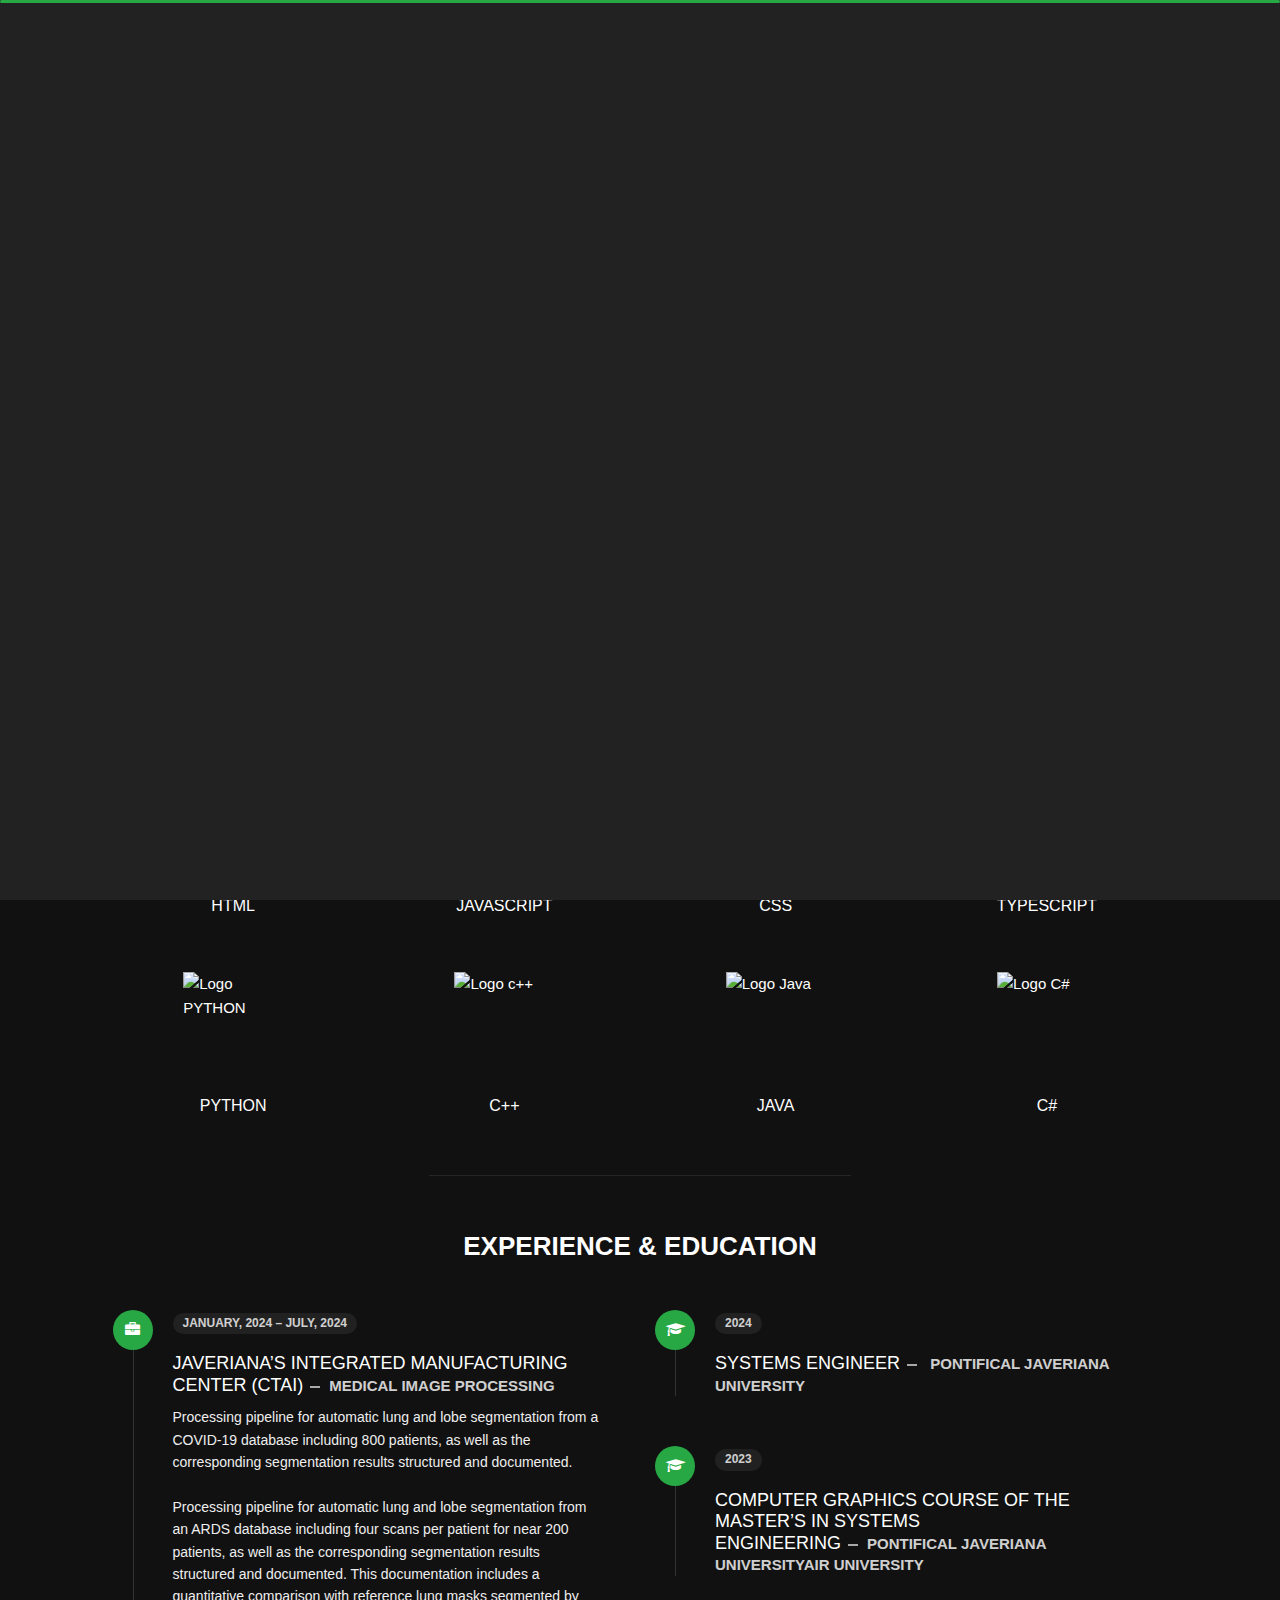
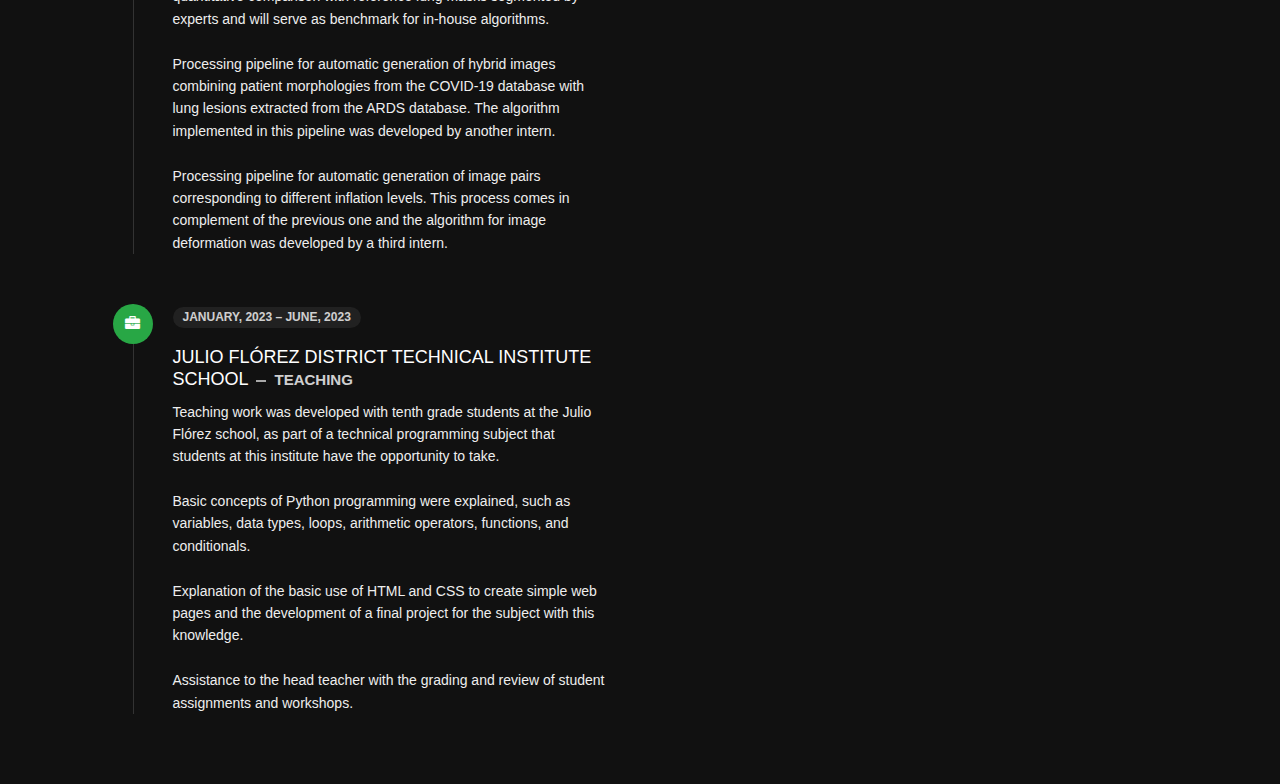
==== commit 7304f5eb: "Update about.html" ====
--- a/about.html
+++ b/about.html
@@ -3,7 +3,7 @@
 
 <head>
     <meta charset="utf-8">
-    <title>About - Inam Personal Portfolio</title>
+    <title>About - Mario Alejandro Ortiz Vargas</title>
     <meta name="viewport" content="width=device-width, initial-scale=1">
 
     <!-- Template Google Fonts -->
@@ -168,14 +168,14 @@
                         </div>
                         <div class="col-6">
                             <div class="box-stats with-margin">
-                                <h3 class="poppins-font position-relative">10</h3>
+                                <h3 class="poppins-font position-relative">5</h3>
                                 <p class="open-sans-font m-0 position-relative text-uppercase">completed <span
                                         class="d-block">projects</span></p>
                             </div>
                         </div>
                         <div class="col-6">
                             <div class="box-stats">
-                                <h3 class="poppins-font position-relative">15</h3>
+                                <h3 class="poppins-font position-relative">2</h3>
                                 <p class="open-sans-font m-0 position-relative text-uppercase">Happy<span
                                         class="d-block">customers</span></p>
                             </div>
@@ -250,39 +250,36 @@
                                 <div class="icon">
                                     <i class="fa fa-briefcase"></i>
                                 </div>
-                                <span class="time open-sans-font text-uppercase">Jun. 3. 2023 – Nov. 25. 2023
+                                <span class="time open-sans-font text-uppercase">January, 2024 – July, 2024
                                 </span>
                                 <h5 class="poppins-font text-uppercase">Javeriana’s Integrated Manufacturing Center
-                                    (CTAI)<span class="place open-sans-font">Web Development</span></h5>
+                                    (CTAI)<span class="place open-sans-font">Medical Image Processing</span></h5>
                                 <p class="open-sans-font">
-                                    The project focused on the creation of a web tool to allow an industrial
-                                    management software (until then only accessible from a single computer) to be
-                                    accessible from any device with access to the local network of the center, allowing
-                                    anyone without technical knowledge to interact with the center.
-                                    <br><br>
-                                    The mockups of the application were developed, taking into account the ease of
-                                    use of it, as well as the correct distribution of information, and data generated by
-                                    the center.
-                                    <br><br>
-                                    <strong>Angular</strong> was used for the development, along with
-                                    <strong>Material</strong> styles to
-                                    create a
-                                    responsive and attractive design, for anyone who uses the application regardless of
-                                    their technical level; <strong>JavaScript</strong> libraries were also used,
-                                    <strong>HighCharts</strong> which allows
-                                    a
-                                    quick and easy visualization of data and results, and the <strong>Toastr</strong> library which
-                                    allows
-                                    users to display relevant information from the application
-                                    <br><br>
-                                    <strong>Nginx</strong> was used for the deployment of the application.
+                                    Processing pipeline for automatic lung and lobe segmentation from a COVID-19
+                                    database including 800 patients, as well as the corresponding segmentation results
+                                    structured and documented.
+                                    <br><br>
+                                    Processing pipeline for automatic lung and lobe segmentation from an ARDS
+                                    database including four scans per patient for near 200 patients, as well as the
+                                    corresponding segmentation results structured and documented. This
+                                    documentation includes a quantitative comparison with reference lung masks
+                                    segmented by experts and will serve as benchmark for in-house algorithms.
+                                    <br><br>
+                                    Processing pipeline for automatic generation of hybrid images combining patient
+                                    morphologies from the COVID-19 database with lung lesions extracted from the
+                                    ARDS database. The algorithm implemented in this pipeline was developed by
+                                    another intern.
+                                    <br><br>
+                                    Processing pipeline for automatic generation of image pairs corresponding to
+                                    different inflation levels. This process comes in complement of the previous one
+                                    and the algorithm for image deformation was developed by a third intern.
                                 </p>
                             </li>
                             <li>
                                 <div class="icon">
                                     <i class="fa fa-briefcase"></i>
                                 </div>
-                                <span class="time open-sans-font text-uppercase">Jan. 23, 2023 – Jun. 3, 2023</span>
+                                <span class="time open-sans-font text-uppercase">January, 2023 – June, 2023</span>
                                 <h5 class="poppins-font text-uppercase">Julio Flórez District Technical Institute School<span
                                         class="place open-sans-font">Teaching</span></h5>
                                 <p class="open-sans-font">
@@ -290,10 +287,10 @@
                                     as part of a technical programming subject that students at this institute have the 
                                     opportunity to take.
                                     <br><br>
-                                    Basic concepts of <strong>Python</strong> programming were explained, such as variables, data 
+                                    Basic concepts of Python programming were explained, such as variables, data 
                                     types, loops, arithmetic operators, functions, and conditionals.
                                     <br><br>
-                                    Explanation of the basic use of <strong>HTML</strong> and <strong>  CSS</strong> to create simple web pages and the 
+                                    Explanation of the basic use of HTML and CSS to create simple web pages and the 
                                     development of a final project for the subject with this knowledge.
                                     <br><br>
                                     Assistance to the head teacher with the grading and review of student assignments 
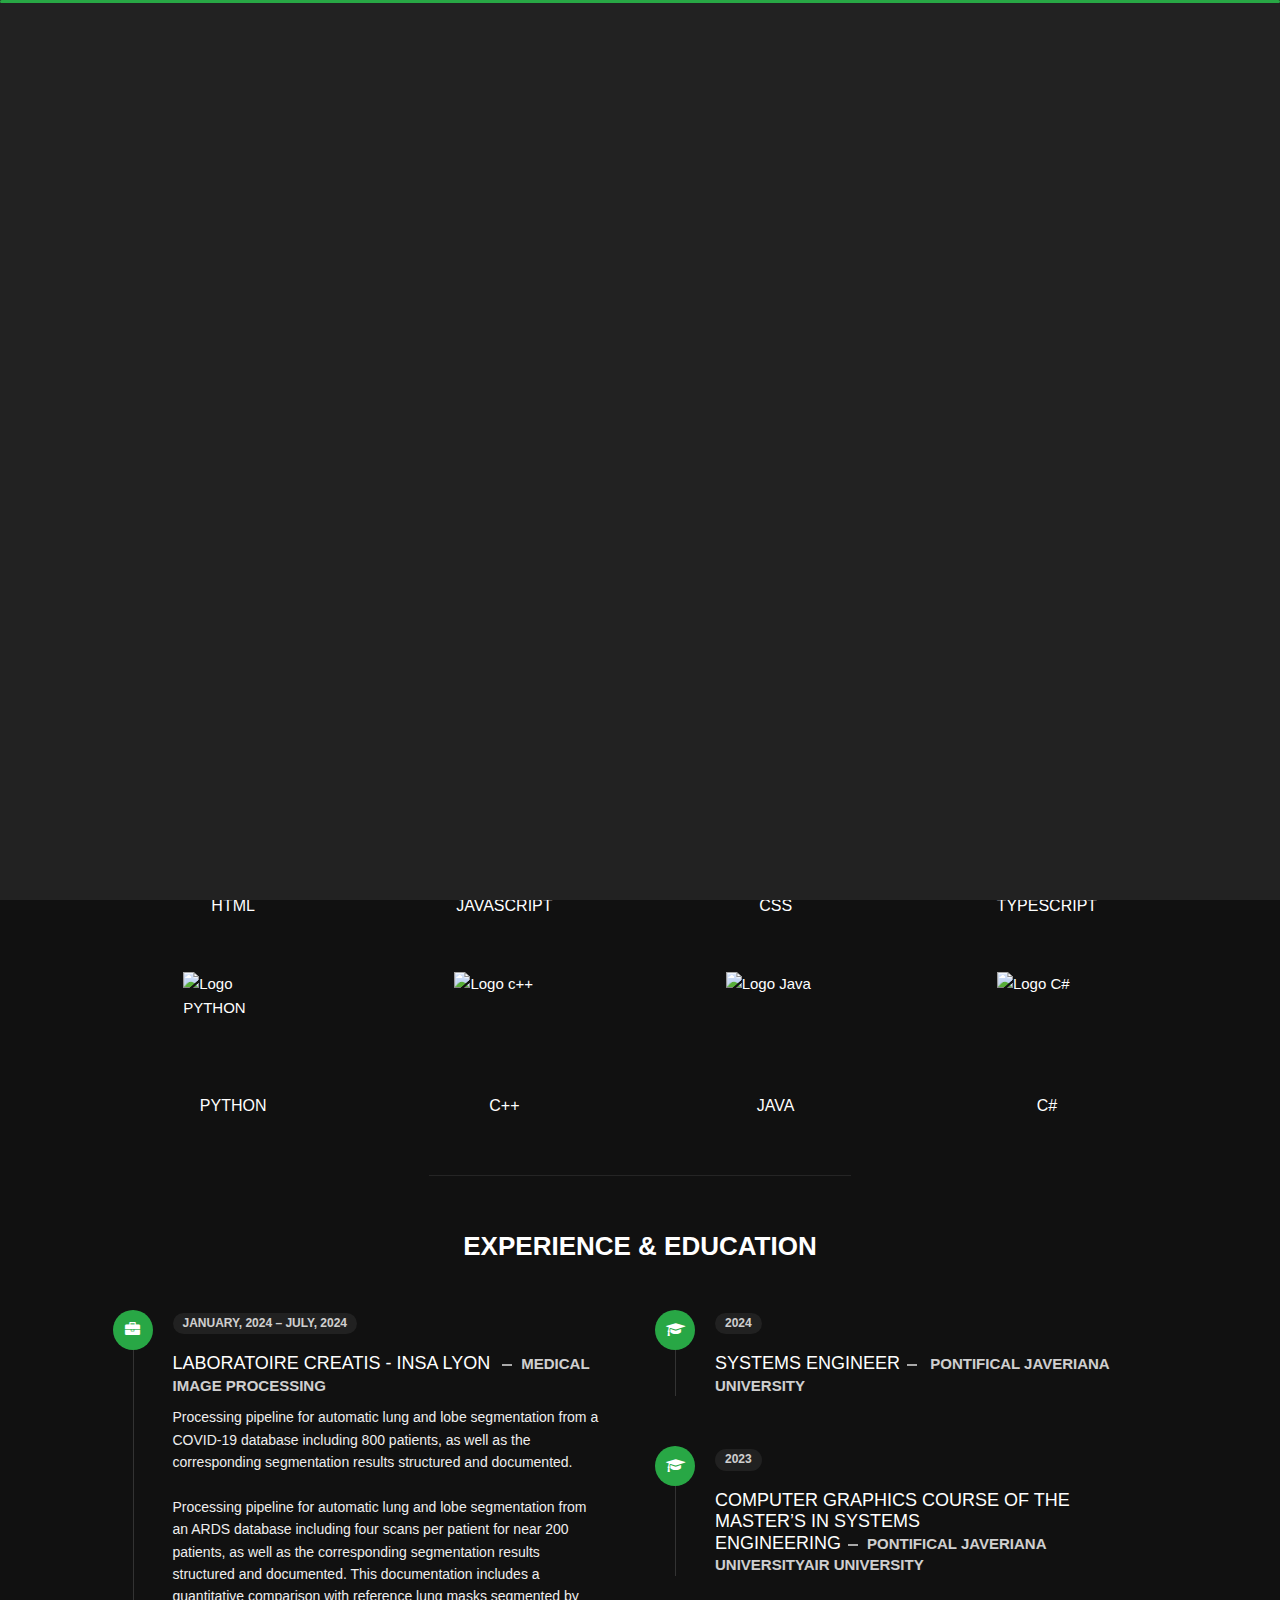
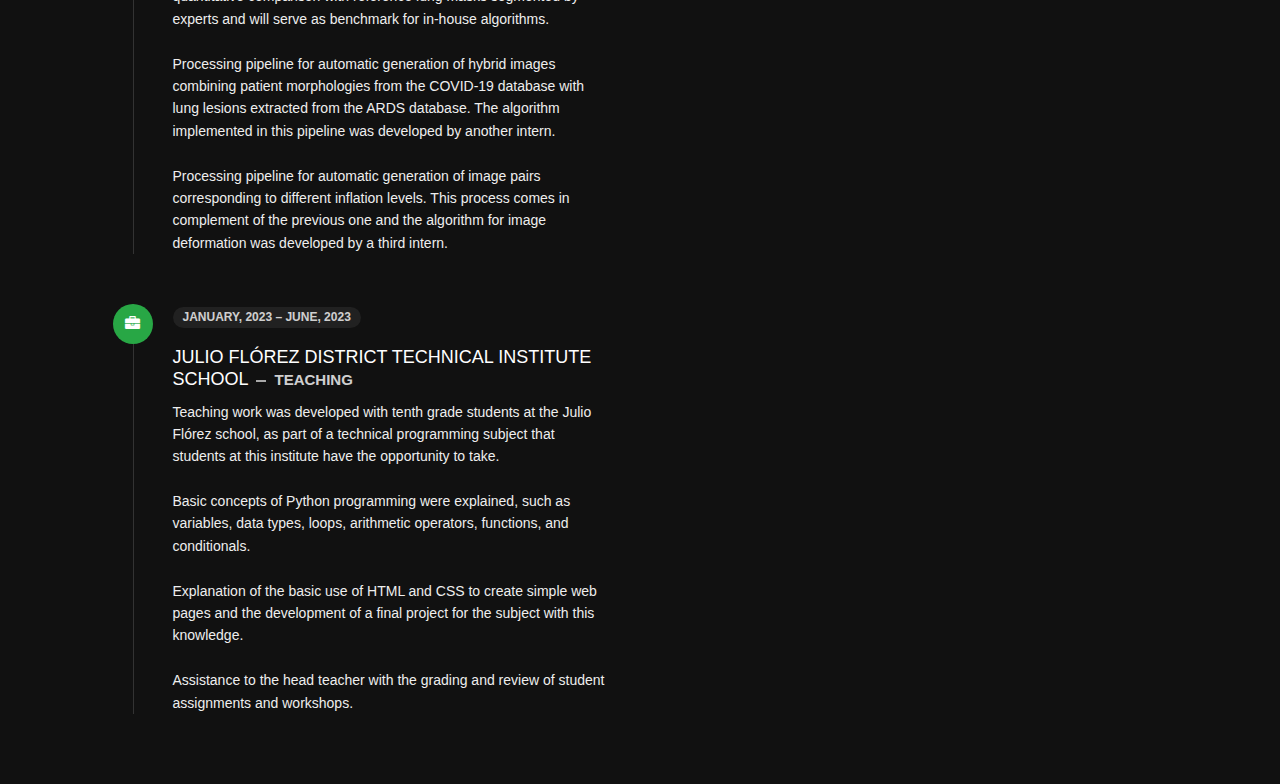
==== commit ed103501: "Update about.html" ====
--- a/about.html
+++ b/about.html
@@ -252,8 +252,9 @@
                                 </div>
                                 <span class="time open-sans-font text-uppercase">January, 2024 – July, 2024
                                 </span>
-                                <h5 class="poppins-font text-uppercase">Javeriana’s Integrated Manufacturing Center
-                                    (CTAI)<span class="place open-sans-font">Medical Image Processing</span></h5>
+                                <h5 class="poppins-font text-uppercase">Laboratoire CREATIS - INSA Lyon
+                                    <span class="place open-sans-font">Medical Image Processing</span>
+                                </h5>
                                 <p class="open-sans-font">
                                     Processing pipeline for automatic lung and lobe segmentation from a COVID-19
                                     database including 800 patients, as well as the corresponding segmentation results
@@ -280,20 +281,20 @@
                                     <i class="fa fa-briefcase"></i>
                                 </div>
                                 <span class="time open-sans-font text-uppercase">January, 2023 – June, 2023</span>
-                                <h5 class="poppins-font text-uppercase">Julio Flórez District Technical Institute School<span
-                                        class="place open-sans-font">Teaching</span></h5>
+                                <h5 class="poppins-font text-uppercase">Julio Flórez District Technical Institute
+                                    School<span class="place open-sans-font">Teaching</span></h5>
                                 <p class="open-sans-font">
-                                    Teaching work was developed with tenth grade students at the Julio Flórez school, 
-                                    as part of a technical programming subject that students at this institute have the 
+                                    Teaching work was developed with tenth grade students at the Julio Flórez school,
+                                    as part of a technical programming subject that students at this institute have the
                                     opportunity to take.
                                     <br><br>
-                                    Basic concepts of Python programming were explained, such as variables, data 
+                                    Basic concepts of Python programming were explained, such as variables, data
                                     types, loops, arithmetic operators, functions, and conditionals.
                                     <br><br>
-                                    Explanation of the basic use of HTML and CSS to create simple web pages and the 
+                                    Explanation of the basic use of HTML and CSS to create simple web pages and the
                                     development of a final project for the subject with this knowledge.
                                     <br><br>
-                                    Assistance to the head teacher with the grading and review of student assignments 
+                                    Assistance to the head teacher with the grading and review of student assignments
                                     and workshops.
                                 </p>
                             </li>
@@ -310,17 +311,18 @@
                                 <span class="time open-sans-font text-uppercase">2024</span>
                                 <h5 class="poppins-font text-uppercase">Systems Engineer<span
                                         class="place open-sans-font"> Pontifical Javeriana University</span></h5>
-                               
+
                             </li>
                             <li>
                                 <div class="icon">
                                     <i class="fa fa-graduation-cap"></i>
                                 </div>
                                 <span class="time open-sans-font text-uppercase">2023</span>
-                                <h5 class="poppins-font text-uppercase">Computer Graphics course of the Master’s in Systems Engineering<span
-                                        class="place open-sans-font">Pontifical Javeriana UniversityAir University</span></h5>
+                                <h5 class="poppins-font text-uppercase">Computer Graphics course of the Master’s in
+                                    Systems Engineering<span class="place open-sans-font">Pontifical Javeriana
+                                        UniversityAir University</span></h5>
                             </li>
-                           
+
                         </ul>
                     </div>
                 </div>
